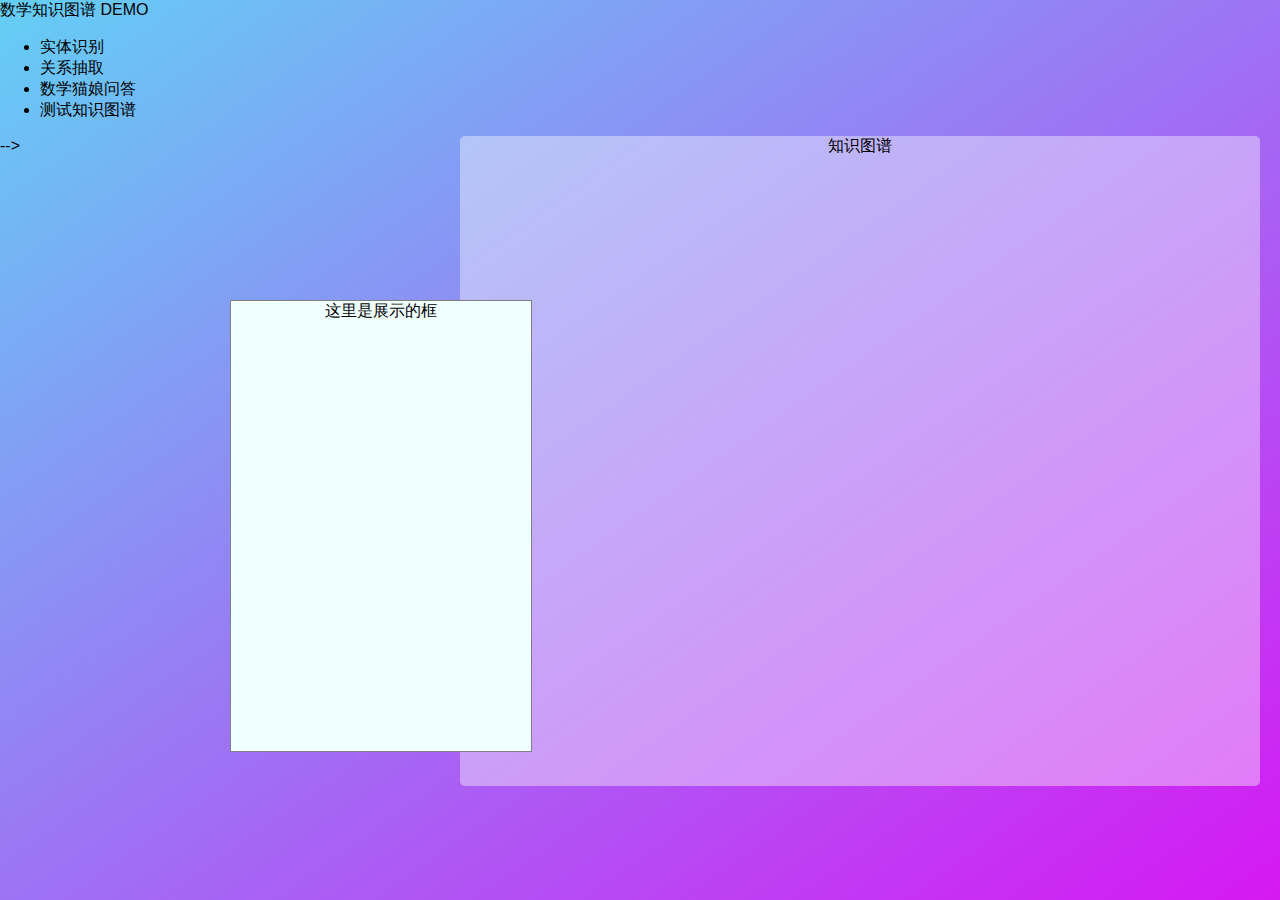
==== Web/templates/index.html @ 50f22058 "修正DEBUG=False时静态文件无法加载的问题" ====
<!DOCTYPE html>
<html>
<head>
    <meta charset="UTF-8">
    <meta maximum-scale=1.0, user-scalable=0>
    <title>数学知识图谱展示</title>
    <link rel="stylesheet" type="text/css" href="/static/css/option.css">
    <style>
        /* CSS样式 */
        html, body {
            height: 100%;
            margin: 0;
            padding: 0;
        }

        body {
            background-color: #E8E8E8;
            font-family: Arial, sans-serif;
            margin: 0;
            padding: 0;
            background-image: linear-gradient(to bottom right, rgba(0, 187, 255, 0.57), #d618f3);
            background-repeat: no-repeat;
            background-size: 100% 100%;
            overflow: hidden;
        }

        #graphContainer {
            border-radius: 5px;
            width: 800px;
            height: 650px;
            margin: 16px auto;
            border: 0px solid #ccc;
            background-color: rgba(255, 255, 255, 0.4);
            position: absolute;
            right: 20px;
            top: 120px;
            text-align: center;
        }

        /*调整输入框的样式*/
        #entityRecognition {
            margin: 10px auto;
            width: 800px;
            /*text-align: left;*/
            position: absolute;
            left: 20px;
            top: 50px;
        }

        /*调整输入框的样式*/
        #relationExtraction {
            margin: 10px auto;
            width: 800px;
            /*text-align: left;*/
            position: absolute;
            left: 20px;
            top: 100px;
        }

        /*调整输入框的样式*/
        #ask {
            margin: 10px auto;
            width: 800px;
            /*text-align: left;*/
            position: absolute;
            left: 20px;
            top: 150px;
        }

        /*学习路线规划按钮*/
        #studyRoute {
            margin: 10px auto;
            position: absolute;
            left: 170px;
            top: 200px;
        }

        input[type="text"] {
            width: 400px;
            padding: 8px;
            font-size: 16px;
        }
    </style>
</head>
<body>
<div class="container">
    <div class="info-bar">数学知识图谱<span class="demo"> DEMO</span></div>
    <ul class="button-bar">
        <li onclick=recognizeEntities()>实体识别</li>
        <li onclick=extractRelations()>关系抽取</li>
        <li onclick=recognizeEntities()>数学猫娘问答</li>
        <li id="askButton">测试知识图谱</li>
    </ul>
</div>
<!--    <div id="entityRecognition">-->
<!--        <input type="text" id="entityInput" placeholder="输入文本进行实体识别">-->
<!--        <button onclick=recognizeEntities()>实体识别</button>-->
<!--        &lt;!&ndash;    javascrtpt:window.location.href='./testd3.html'&ndash;&gt;-->
<!--    </div>-->

<!--    <div id="relationExtraction">-->
<!--        <input type="text" id="relationInput" placeholder="输入文本进行关系抽取">-->
<!--        <button onclick=recognizeEntities()>关系抽取</button>-->
<!--    </div>-->

<!--    <div id="ask">-->
<!--        <input type="text" id="askInput" placeholder="请输入您的问题">-->
<!--&lt;!&ndash;        <button id="askButton">提交</button>&ndash;&gt;-->
<!--    </div>-->
<!--    <div id="studyRoute">-->
<!--        <button onclick=recognizeEntities()>来规划您的学习路线吧</button>-->
<!--    </div>-->

<div id="graphContainer">
    知识图谱
    <!--知识图谱展示部分-->
    <svg width="800" height="600"></svg>
</div>
<!--    用于显示结点详细内容的框-->
<div style="width:300px;height:450px;border:1px solid gray;position:absolute;top:300px;left:230px;background-color: azure;text-align:center;">
    这里是展示的框
    <span id="xxx"></span>
</div>
-->

<!--<script-->
<script src="https://d3js.org/d3.v5.min.js"></script>
<script type="text/javascript">
    document.getElementById("askButton").addEventListener("click", function () {


        let marge = {top: 0, bottom: 0, left: 0, right: 0}
        let svg = d3.select('svg')
        let width = svg.attr('width')
        let height = svg.attr('height')
        // 先清除之前所绘制的图形，随后重新绘制
        svg.selectAll("*").remove();
        svg.call(
            d3.zoom().on('zoom', function () {
                g.attr('transform', d3.event.transform)
            })
        )
            .on('dblclick.zoom', null)
        let g = svg.append('g')
            .attr('transform', 'translate(' + marge.top + ',' + marge.left + ')')
            .attr('class', 'container')
        // 准备数据
        // 节点集
        let nodes = [
            {id: 12, name: '湖南邵阳'},
            {id: 2, name: '山东泰安'},
            {id: 3, name: '广东阳江不知道怎么回'},
            {id: 4, name: '山西太原'},
            {id: 5, name: '亮'},
            {id: 6, name: '丽'},
            {id: 7, name: '雪'},
            {id: 8, name: '小明'},
            {id: 9, name: '组长'}
        ]
        // 边集
        let tempEdges = [
            {id: 1, source: 12, target: 5, relation: '籍贯', value: 1.3},
            {id: 2, source: 5, target: 6, relation: '舍友', value: 1},
            {id: 3, source: 5, target: 7, relation: '舍友', value: 1},
            {id: 4, source: 5, target: 8, relation: '舍友', value: 1},
            {id: 5, source: 2, target: 7, relation: '籍贯', value: 2},
            {id: 6, source: 3, target: 6, relation: '籍贯', value: 0.9},
            {id: 7, source: 4, target: 8, relation: '籍贯', value: 1},
            {id: 8, source: 6, target: 7, relation: '同学', value: 1.6},
            {id: 9, source: 7, target: 8, relation: '朋友', value: 0.7},
            {id: 10, source: 7, target: 9, relation: '职责', value: 2},
            {id: 11, source: 9, target: 7, relation: '人物', value: 2},
            {id: 12, source: 9, target: 7, relation: '哈哈哈', value: 2}
        ]
        nodes.forEach(item => {

        })
        // 生成 nodes map
        let nodesMap = genNodesMap(nodes);
        console.log('3333', nodesMap)
        nodesData = d3.values(nodesMap)
        let linkMap = genLinkMap(tempEdges)
        // 构建 links（source 属性必须从 0 开始）
        edges = genLinks(tempEdges);
        console.log('123123', edges, nodesData)
        // 设置一个颜色比例尺
        let colorScale = d3.scaleOrdinal()
            .domain(d3.range(nodesData.length))
            .range(d3.schemeCategory10)
        // 新建一个力导向图
        let forceSimulation = d3.forceSimulation()
            .force('link', d3.forceLink())
            .force('charge', d3.forceManyBody())
            .force('center', d3.forceCenter())
        // 生成节点数据
        forceSimulation.nodes(nodesData)
        // 生成边数据
        forceSimulation.force('link')
            .links(edges)
            .distance(function (d) { // 每一边的长度
                return d.value * 200
            })
        // 设置图形中心位置
        forceSimulation.force('center')
            .x(width / 2)
            .y(height / 2)
        // 箭头
        var marker = g.append('g').attr('class', 'showLine').append('marker')
            .attr('id', 'resolved')
            // .attr("markerUnits","strokeWidth")// 设置为strokeWidth箭头会随着线的粗细发生变化
            .attr('markerUnits', 'userSpaceOnUse')
            .attr('viewBox', '0 -5 10 10')// 坐标系的区域
            .attr('refX', 44)// 箭头坐标
            .attr('refY', 0)
            .attr('markerWidth', 10)// 标识的大小
            .attr('markerHeight', 10)
            .attr('orient', 'auto')// 绘制方向，可设定为：auto（自动确认方向）和 角度值
            .attr('stroke-width', 2)// 箭头宽度
            .append('path')
            .attr('d', 'M0,-5L10,0L0,5')// 箭头的路径
            .attr('fill', '#000000')// 箭头颜色
        // 绘制边
        let links = g.append('g').selectAll('path')
            .data(edges)
            .enter()
            .append('path')
            .attr('d', link => genLinkPath(link)) // 遍历所有数据。d表示当前遍历到的数据，返回绘制的贝塞尔曲线
            .attr('id', (d, i) => {
                return 'edgepath' + d.id
            }) // 设置id，用于连线文字
            .style('stroke', '#000') // 线条颜色
            .style('stroke-width', 2) // 粗细
            .attr('class', 'lines')
            .attr('marker-end', 'url(#resolved)') // 根据箭头标记的id号标记箭头
        // 边上的文字
        let linksText = g.append('g')
            .selectAll('text')
            .data(edges)
            .enter()
            .append('text')
            .attr('class', 'linksText')
            .text(function (d) {
                return d.relations
            })
            .style('font-size', 14)
            .attr('fill-opacity', 0)
        // 创建分组
        let gs = g.append('g')
            .selectAll('.circleText')
            .data(nodesData)
            .enter()
            .append('g')
            .attr('class', 'singleNode')
            .attr('id', function (d) {
                return 'singleNode' + d.id
            })
            .style('cursor', 'pointer')
            .attr('transform', function (d) {
                let cirX = d.x
                let cirY = d.y
                return 'translate(' + cirX + ',' + cirY + ')'
            })
        // 鼠标交互
        gs.on('mouseover', function (d, i) {
            // 显示连接线上的文字
            toggleLineText(d, true)
            toggleLine(links, d, true)
            toggleNode(gs, d, true)
        })
            .on('mouseout', function (d, i) {
                // 隐去连接线上的文字
                toggleLineText(d, false)
                toggleLine(links, d, false)
                toggleNode(gs, d, false)
            })
            .on('click', function (d, i) {
                linksText.style('fill-opacity', function (edge) {
                    if (edge.source === d) {
                        return 1
                    }
                })
                toggleCircle(d3.select(this), d)
            }, true)
            .call(d3.drag()
                .on('start', started)
                .on('drag', dragged)
                .on('end', ended)
            )
        svg.on('click', function () {
            nodes.forEach(d => d.clickFlag = false)
            var event = d3.event
            var target = event.srcElement,   //  获取事件发生源
                data = d3.select(target).datum(); //  获取事件发生源的数据
            removeSingle()
            if (!data) {
                document.getElementById('xxx').innerText = ''
            }
        }, true)
        forceSimulation.on('tick', ticked)

        // showMyList()
        function toggleLineText(currNode, isHover) {
            if (isHover) {
                linksText.style('fill-opacity', function (edge) {
                    if (edge.source === currNode) {
                        return 1
                    }
                })
            } else {
                linksText.style('fill-opacity', function (edge) {
                    if (edge.source === currNode || edge.target === currNode) {
                        return 0
                    }
                })
            }
        }

        function toggleLine(linkLine, currNode, isHover) {
            if (isHover) {
                // 加重连线样式
                links
                    .style('opacity', 0.1)
                    .filter(link => isLinkLine(currNode, link))
                    .style('opacity', 1)
                    .classed('link-active', true)
            } else {
                links
                    .style('opacity', 1)
                    .classed('link-active', false)
            }
        }

        //展示自己的List
        function showMyList() {
            var e = {id: 10, name: "河北"};
            var h = {id: 11, name: "河南"};
            var f = {id: 13, source: 9, target: 10, relation: '222', value: 2};
            nodes.push(e);
            nodes.push(h);
            tempEdges.push(f);
            nodesMap = genNodesMap(nodes);
            nodesData = d3.values(nodesMap)
            linkMap = genLinkMap(tempEdges)
            edges = genLinks(tempEdges)
            updateData()
        }

        //用于更新当前数据
        function updateData() {
            links = links
                .data(edges, function (d) {
                })
                .join("path")
                .attr('id', (d, i) => {
                    return 'edgepath' + d.id
                }) // 设置id，用于连线文字
                .style('stroke', '#000') // 颜色
                .style('stroke-width', 2) // 粗细
                .attr('class', 'lines')
                .attr('marker-end', 'url(#resolved)') // 根据箭头标记的id号标记箭头
                .merge(links);
            linksText = linksText
                .data(edges)
                .join('text')
                .attr('class', 'linksText')
                .text(function (d) {
                    return d.relations
                })
                .style('font-size', 14)
                .attr('fill-opacity', 0)
            gs = gs
                .data(nodesData, function (d) {
                })
                .join("g")
                .attr('class', 'singleNode')
                .attr('id', function (d) {
                    return 'singleNode' + d.id
                })
                .style('cursor', 'pointer')
                .merge(gs)
                .call(d3.drag()
                    .on("start", started)
                    .on("drag", dragged)
                    .on("end", ended));
            gs.append('circle')
                .attr('fill', function (d) {
                    return 'orange'
                })
                .attr('r', 35)
                .attr('stroke', 'grey')
                .attr('stroke-width', 3)
            //鼠标移到结点时的操作
            gs.on('mouseover', function (d, i) {
                // 显示连接线上的文字
                toggleLineText(d, true)
                toggleLine(links, d, true)
                toggleNode(gs, d, true)
            })//鼠标移开结点时的操作
                .on('mouseout', function (d, i) {
                    // 隐去连接线上的文字
                    toggleLineText(d, false)
                    toggleLine(links, d, false)
                    toggleNode(gs, d, false)
                })//鼠标点击结点时操作
                .on('click', function (d, i) {
                    linksText.style('fill-opacity', function (edge) {
                        if (edge.source === d) {
                            return 1
                        }
                    })
                    toggleCircle(d3.select(this), d)
                }, true)
            gs.append('text')
                .attr('y', -20)
                .attr('dy', 10)
                .attr('text-anchor', 'middle')
                .style('font-size', 12)
                .attr('x', function ({name}) {
                    return textBreaking(d3.select(this), name)
                })
            gs.append('title')
                .text((node) => {
                    return node.name
                })
            forceSimulation.nodes(nodesData);
            forceSimulation.force("link").links(edges);
            forceSimulation.alpha(0.8).restart();
        }

        function getLineTextAngle(d, bbox) {
            if (d.target.x < d.source.x) {
                const {
                    x,
                    y,
                    width,
                    height
                } = bbox;
                const rx = x + width / 2;
                const ry = y + height / 2;
                return 'rotate(180 ' + rx + ' ' + ry + ')';
            } else {
                return 'rotate(0)';
            }
        }

        function toggleNode(nodeCircle, currNode, isHover) {
            if (isHover) {
                // 提升节点层级
                // nodeCircle.sort((a, b) => a.id === currNode.id ? 1 : -1);
                // this.parentNode.appendChild(this);
                nodeCircle
                    .style('opacity', .1)
                    .filter(node => isLinkNode(currNode, node))
                    .style('opacity', 1);

            } else {
                nodeCircle.style('opacity', 1);
            }

        }

        function removeSingle() {
            d3.select('.singleCircle').remove()
        }

        function toggleCircle(current, d) {
            var currentD = d
            if (d.clickFlag) {
                removeSingle()
                document.getElementById('xxx').innerText = ''
            }
            d.clickFlag = true
            document.getElementById('xxx').innerText = d.name
            var data = [{
                population: 30,
                value: 'X',
                type: 'delete'
            }, {
                population: 30,
                value: '收起',
                type: 'showOn'
            }, {
                population: 30,
                value: '展开',
                type: 'showOff'
            }]
            var sum = d3.sum(data.map(function (d) {
                return d.population
            }))
            for (i in data) {
                data[i].Percentage = (data[i].population / sum * 100).toFixed(0) + "%";
            }
            var width = 300,
                height = 300,
                margin = {"left": 30, "top": 30, "right": 30, "bottom": 30},
                svg_width = width + margin.left + margin.right,
                svg_height = height + margin.top + margin.bottom,
                font_size = 15;
            var g = current
                .append("g")
                .attr('class', 'singleCircle')
                .attr("width", width)
                .attr("height", height)
            var Pie = g.append("g")

            var arc_generator = d3.arc()
                .innerRadius(width / 6.5)
                .outerRadius(width / 4)
            var angle_data = d3.pie()
                .value(function (d) {
                    return d.population;
                })
            var pieData = angle_data(data)
            var pieAngle = pieData.map(function (p) {
                return (p.startAngle + p.endAngle) / 2 / Math.PI * 180;
            });

            // var color=d3.schemeCategory10;

            //生成内部圆环
            Pie.selectAll("path")
                .data(angle_data(data))
                .enter()
                .append("path")
                .attr("d", arc_generator)
                .style("fill", function (d, i) {
                    return 'gray';//结点环颜色
                })
                .style('stroke', 'black')
                .attr("class", "path")
                .attr('type', function (d) {
                    return d.data.type
                })
                .on('click', function (d) {
                    if (d.data.type === 'delete') {
                        deleteNode(currentD)
                    } else if (d.data.type === 'showOn') {
                        deleteNextNodes(currentD)
                    } else {
                        // showMyList()
                    }
                    d3.event.stopPropagation()
                })
            var arc_label = d3.arc()
                .innerRadius(width / 4)
                .outerRadius(width / 2)

            Pie.selectAll(".arc_label")
                .data(angle_data(data))
                .enter()
                .append("path")
                .attr("d", arc_label)
                .attr("class", "arc_label")
                .style("fill", "none")
            const labelFontSize = 12;
            const labelValRadius = (170 * 0.35 - labelFontSize * 0.35); // 计算正确半径 文字位置
            const labelValRadius1 = (170 * 0.35 + labelFontSize * 0.35);


            const labelsVals = current.select('.singleCircle').append('g')
                .classed('labelsvals', true);

            // 定义两条路径以使标签的方向正确
            labelsVals.append('def')
                .append('path')
                .attr('id', 'label-path-1')
                .attr('d', `m0 ${-labelValRadius} a${labelValRadius} ${labelValRadius} 0 1,1 -0.01 0`);
            labelsVals.append('def')
                .append('path')
                .attr('id', 'label-path-2')
                .attr('d', `m0 ${-labelValRadius1} a${labelValRadius1} ${labelValRadius1} 0 1,0 0.01 0`);

            labelsVals.selectAll('text')
                .data(data)
                .enter()
                .append('text')
                .style('font-size', labelFontSize)
                .style('fill', 'black')
                .style('font-weight', "bold")
                .style('text-anchor', 'middle')
                .append('textPath')
                .attr('href', function (d, i) {
                    const p = pieData[i];
                    const angle = pieAngle[i];
                    if (angle > 90 && angle <= 270) { // 根据角度选择路径
                        return '#label-path-2';
                    } else {
                        return '#label-path-1';
                    }
                })
                .attr('startOffset', function (d, i) {
                    const p = pieData[i];
                    const angle = pieAngle[i];
                    let percent = (p.startAngle + p.endAngle) / 2 / 2 / Math.PI * 100;
                    if (angle > 90 && angle <= 270) { // 分别计算每条路径的正确百分比
                        return 100 - percent + "%";
                    }
                    return percent + "%";
                })
                .text(function (d) {
                    return d.value;
                })
                .on('click', function (d) {
                    if (d.type === 'delete') {
                        deleteNode(currentD)
                    } else if (d.type === 'showOn') {
                        deleteNextNodes(currentD)
                    } else {
                        // showMyList()
                    }
                    d3.event.stopPropagation()
                }, true)
        }

        //删除当前节点下一级没有其他关系的节点
        function deleteNextNodes(curr) {
            document.getElementById('xxx').innerText = '';
            // var removeIndex = nodesData.findIndex(node=>node.id == curr.id)
            // nodesData.splice(removeIndex,1)
            // nodes.splice(removeIndex,1)
            d3.select(this).remove();
            let relationNode = [],
                relationList = [],
                hasRelationList = []
            var clickNode = curr.id;//点击节点的名字
            d3.selectAll(".lines").each(function (e) {
                if (e.source.id == curr.id || e.target.id == curr.id) {
                    hasRelationList.push(e)
                } else {
                    relationList.push(e)//出去跟删除节点有关系的其他关系
                }
                //需要删除的节点相关的节点
                if (e.source.id == curr.id) {
                    relationNode.push(e.target)
                }
                //需要删除的节点相关的节点
                if (e.target.id == curr.id) {
                    relationNode.push(e.source)
                }
            })
            var tempNodeList = JSON.parse(JSON.stringify(relationNode))
            tempNodeList = uniqObjInArray(tempNodeList)
            //区分下级节点是否是孤节点
            tempNodeList.forEach(function (item, index) {
                var hasLine = relationList.findIndex(jtem => jtem.target.id == item.id || jtem.source.id == item.id)
                if (hasLine >= 0) {
                    item.notSingle = true
                }
            })
            tempNodeList.forEach(function (item, index) {
                if (!item.notSingle) {
                    d3.select('#singleNode' + item.id).remove()
                }
            })
            var otherTempNode = [];
            tempNodeList = tempNodeList.map(item => {
                if (!item.notSingle) {
                    otherTempNode.push(item)
                }
            })
            hasRelationList.forEach(item => {
                otherTempNode.forEach(jtem => {
                    if (jtem.id == item.source.id || jtem.id == item.target.id) {
                        d3.select('#edgepath' + item.id).remove()
                    }
                })
            })
            d3.selectAll(".singleNode").each(function (d, i) {
                var temp = d.id;
                //删除当前需要隐藏的节点
                if (temp == clickNode) {
                    removeSingle()
                }
            });
            d3.selectAll(".linksText").each(function (e) {
                if (e.source === curr || e.target === curr) {
                    d3.select(this).remove();
                }
            })
            gs.style('opacity', 1);
            links.style('opacity', 1)
                .classed('link-active', false);
        }

        //删除当前及下一级没有其他关系的节点
        function deleteNode(curr) {
            document.getElementById('xxx').innerText = '';
            var removeIndex = nodesData.findIndex(node => node.id == curr.id)
            nodesData.splice(removeIndex, 1)
            nodes.splice(removeIndex, 1)
            d3.select(this).remove();
            let relationNode = [],
                relationList = []
            var clickNode = curr.id;//点击节点的名字
            d3.selectAll(".lines").each(function (e) {
                if (e.source.id == curr.id || e.target.id == curr.id) {
                    d3.select(this).remove();
                } else {
                    relationList.push(e)//出去跟删除节点有关系的其他关系
                }
                //需要删除的节点相关的节点
                if (e.source.id == curr.id) {
                    relationNode.push(e.target)
                }
                //需要删除的节点相关的节点
                if (e.target.id == curr.id) {
                    relationNode.push(e.source)
                }
            })
            var tempNodeList = JSON.parse(JSON.stringify(relationNode))
            tempNodeList = uniqObjInArray(tempNodeList)
            //区分下级节点是否是孤节点
            tempNodeList.forEach(function (item, index) {
                var hasLine = relationList.findIndex(jtem => jtem.target.id == item.id || jtem.source.id == item.id)
                if (hasLine >= 0) {
                    item.notSingle = true
                }
            })
            tempNodeList.forEach(function (item, index) {
                if (!item.notSingle) {
                    d3.select('#singleNode' + item.id).remove()
                }
            })
            d3.selectAll(".singleNode").each(function (d, i) {
                var temp = d.id;
                //删除当前需要隐藏的节点
                if (temp == clickNode) {
                    removeSingle()
                    d3.select(this).remove();
                }
            });
            d3.selectAll(".linksText").each(function (e) {
                if (e.source === curr || e.target === curr) {
                    d3.select(this).remove();
                }
            })
            gs.style('opacity', 1);
            links.style('opacity', 1)
                .classed('link-active', false);
        }

        // 关联节点去重重组
        function uniqObjInArray(objarray) {
            let len = objarray.length;
            let tempJson = {};
            let res = [];
            for (let i = 0; i < len; i++) {
                //取出每一个对象
                tempJson[JSON.stringify(objarray[i])] = true;
            }
            let keyItems = Object.keys(tempJson);
            for (let j = 0; j < keyItems.length; j++) {
                res.push(JSON.parse(keyItems[j]));
            }
            return res;
        }

        function isLinkLine(node, link) {
            return link.source.id === node.id
        }

        function isLinkNode(currNode, node) {
            if (currNode.id === node.id) {
                return true;
            }
            return linkMap[currNode.id + '-' + node.id] || linkMap[node.id + '-' + currNode.id];
        }

        function largerNode(nodes, currNode, isHover) {
            if (isHover) {
                gs
                    .style('stroke-width', 1)
                    .filter(node => isNode(currNode, node))
                    .style('stroke-width', 10)
            } else {
                gs
                    .style('stroke-width', 1)
            }
        }

        function isNode(node, cNode) {
            return true
        }

        // 绘制节点
        gs.append('circle')
            .attr('r', 35)
            .attr('id', function (d) {
                return 'circle' + d.id
            })
            .attr('fill', function (d, i) {
                return 'orange'
            })
            .attr('stroke', 'grey')
            .attr('stroke-width', 3)
        // 文字
        var nodeText = gs.append('text')
            // .attr('x', -10)
            .attr('y', -20)
            .attr('dy', 10)
            .attr('text-anchor', 'middle')
            .style('font-size', 12)
            .attr('x', function ({name}) {
                return textBreaking(d3.select(this), name)
            })
        gs.append('title')
            .text((node) => {
                return node.name
            })

        function genLinkMap(relations) {
            const hash = {};
            relations.map(function ({
                                        source,
                                        target,
                                        relation
                                    }) {
                const key = source + '-' + target;
                if (hash[key]) {
                    hash[key] += 1;
                    hash[key + '-relation'] += '、' + relation;
                } else {
                    hash[key] = 1;
                    hash[key + '-relation'] = relation;
                }
            });
            return hash;
        }

        function genLinks(relations) {
            const indexHash = {};
            return relations.map(function ({
                                               id,
                                               source,
                                               target,
                                               relation,
                                               value
                                           }, i) {
                const linkKey = source + '-' + target;
                const count = linkMap[linkKey];
                if (indexHash[linkKey]) {
                    indexHash[linkKey] -= 1;
                } else {
                    indexHash[linkKey] = count - 1;
                }
                return {
                    id,
                    source: nodesMap[source],
                    target: nodesMap[target],
                    relation,
                    value,
                    relations: linkMap[linkKey + '-relation'],
                    count: linkMap[linkKey],
                    index: indexHash[linkKey]
                }
            })
        }

        // 生成关系连线路径
        function genLinkPath(link) {
            const count = link.count;
            const index = link.index;
            let sx = link.source.x;
            let tx = link.target.x;
            let sy = link.source.y;
            let ty = link.target.y;
            return 'M' + sx + ',' + sy + ' L' + tx + ',' + ty;
        }

        function genNodesMap(nodes) {
            const hash = {};
            nodes.map(function ({
                                    id,
                                    name
                                }) {
                hash[id] = {
                    id,
                    name
                };
            });
            return hash;
        }

        // 处理节点文字换行
        function textBreaking(d3text, text) {
            const len = text.length
            if (len <= 3) {
                d3text.append('tspan')
                    .attr('x', 0)
                    .attr('y', -3)
                    .text(text)
            } else {
                const topText = text.substring(0, 3)
                const midText = text.substring(3, 7)
                let botText = text.substring(7, len)
                let topY = -22
                let midY = 8
                let botY = 34
                if (len <= 9) {
                    topY += 10
                    midY += 10
                } else {
                    botText = text.substring(7, 9) + '...'
                }
                d3text.text('')
                d3text.append('tspan')
                    .attr('x', 0)
                    .attr('y', topY)
                    .text(function () {
                        return topText
                    })
                d3text.append('tspan')
                    .attr('x', 0)
                    .attr('y', midY)
                    .text(function () {
                        return midText
                    })
                d3text.append('tspan')
                    .attr('x', 0)
                    .attr('y', botY - 7)
                    .text(function () {
                        return botText
                    })
            }
        }

        // ticked
        function ticked() {
            // 连线路径
            links
                .attr('d', link => genLinkPath(link))
            // 连线文字位置
            linksText
                .attr('x', function (d) {
                    return (d.source.x + d.target.x) / 2
                })
                .attr('y', function (d) {
                    return (d.source.y + d.target.y) / 2
                })
            // 节点位置
            gs
                .attr('transform', function (d) {
                    return 'translate(' + d.x + ',' + d.y + ')'
                })
        }

        // drag
        function started(d) {
            if (!d3.event.active) {
                forceSimulation.alphaTarget(0.8).restart() // 设置衰减系数，对节点位置移动过程的模拟，数值越高移动越快，数值范围[0, 1]
            }
            d.fx = d.x
            d.fy = d.y
        }

        function dragged(d) {
            d.fx = d3.event.x
            d.fy = d3.event.y
        }

        function ended(d) {
            if (!d3.event.active) {
                forceSimulation.alphaTarget(0)
            }
            d.fx = null
            d.fy = null
        }
    });
</script>


<script src="/static/js/relationExtraction.js"></script>
<script src="/static/js/entityRecognition.js"></script>
<script src="/static/js/graph.js"></script>

</body>


</html>
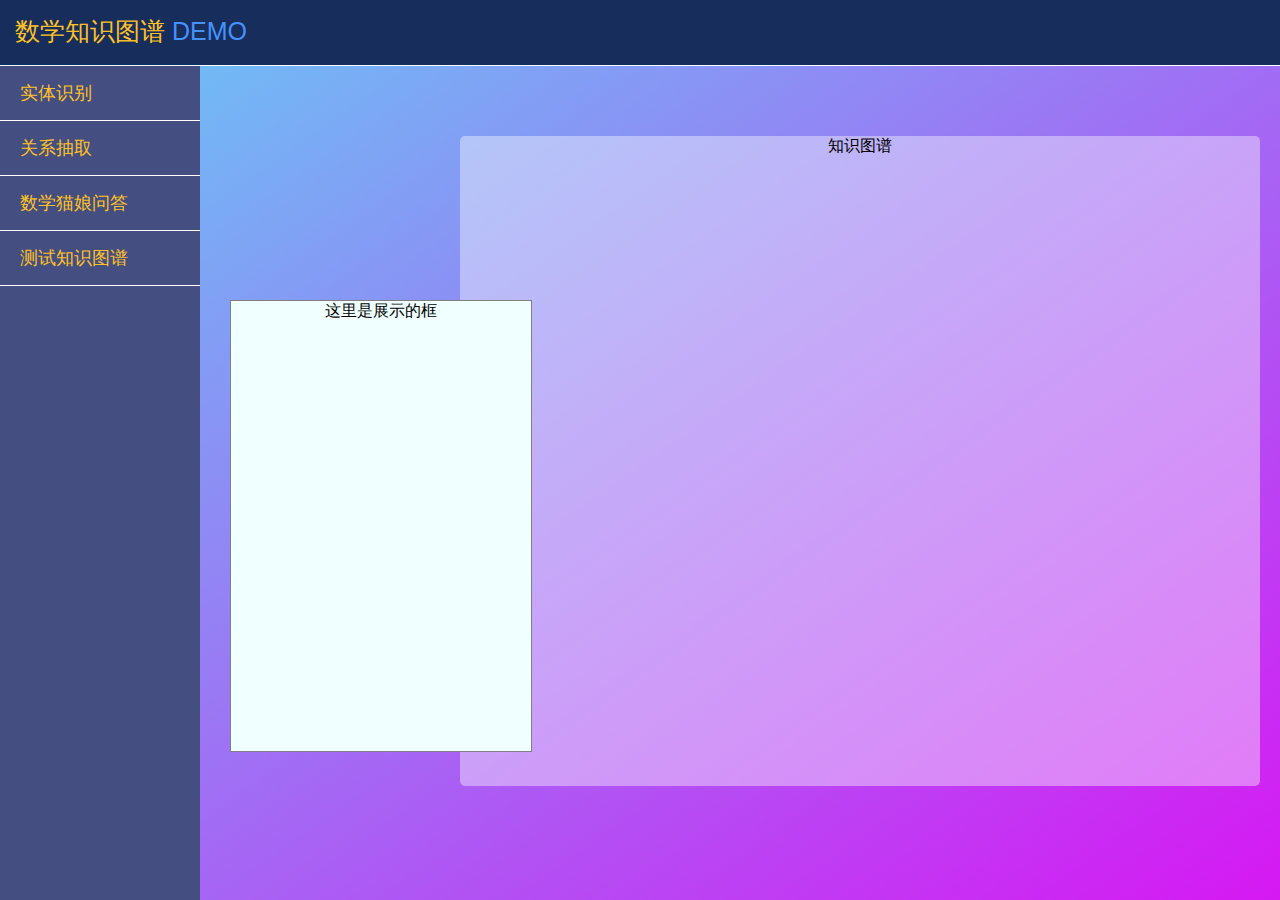
==== commit 637f4011: "Form app structure" ====
--- a/Web/templates/index.html
+++ b/Web/templates/index.html
@@ -4,15 +4,14 @@
     <meta charset="UTF-8">
     <meta maximum-scale=1.0, user-scalable=0>
     <title>数学知识图谱展示</title>
-    <link rel="stylesheet" type="text/css" href="/static/css/option.css">
     <style>
         /* CSS样式 */
+        @import "../static/css/option.css";/* 用于功能选择菜单的样式构建 */
         html, body {
             height: 100%;
             margin: 0;
             padding: 0;
         }
-
         body {
             background-color: #E8E8E8;
             font-family: Arial, sans-serif;
@@ -23,58 +22,42 @@
             background-size: 100% 100%;
             overflow: hidden;
         }
-
         #graphContainer {
             border-radius: 5px;
             width: 800px;
             height: 650px;
             margin: 16px auto;
             border: 0px solid #ccc;
-            background-color: rgba(255, 255, 255, 0.4);
-            position: absolute;
-            right: 20px;
-            top: 120px;
-            text-align: center;
-        }
-
+            background-color: rgba(255,255,255,0.4);
+            position: absolute;right: 20px;top: 120px;
+            text-align:center;
+        }
         /*调整输入框的样式*/
-        #entityRecognition {
+        #entityRecognition{
             margin: 10px auto;
             width: 800px;
             /*text-align: left;*/
-            position: absolute;
-            left: 20px;
-            top: 50px;
-        }
-
+            position: absolute;left:20px;top: 50px;
+        }
         /*调整输入框的样式*/
-        #relationExtraction {
+        #relationExtraction{
             margin: 10px auto;
             width: 800px;
             /*text-align: left;*/
-            position: absolute;
-            left: 20px;
-            top: 100px;
-        }
-
+            position: absolute;left:20px;top: 100px;
+        }
         /*调整输入框的样式*/
-        #ask {
+        #ask{
             margin: 10px auto;
             width: 800px;
             /*text-align: left;*/
-            position: absolute;
-            left: 20px;
-            top: 150px;
-        }
-
+            position: absolute;left:20px;top: 150px;
+        }
         /*学习路线规划按钮*/
-        #studyRoute {
+        #studyRoute{
             margin: 10px auto;
-            position: absolute;
-            left: 170px;
-            top: 200px;
-        }
-
+            position: absolute;left:170px;top: 200px;
+        }
         input[type="text"] {
             width: 400px;
             padding: 8px;
@@ -83,15 +66,15 @@
     </style>
 </head>
 <body>
-<div class="container">
-    <div class="info-bar">数学知识图谱<span class="demo"> DEMO</span></div>
-    <ul class="button-bar">
-        <li onclick=recognizeEntities()>实体识别</li>
-        <li onclick=extractRelations()>关系抽取</li>
-        <li onclick=recognizeEntities()>数学猫娘问答</li>
-        <li id="askButton">测试知识图谱</li>
-    </ul>
-</div>
+    <div class="container">
+        <div class="info-bar">数学知识图谱<span class="demo"> DEMO</span></div>
+        <ul class="button-bar">
+            <li onclick=recognizeEntities()>实体识别</li>
+            <li onclick=extractRelations()>关系抽取</li>
+            <li onclick=recognizeEntities()>数学猫娘问答</li>
+            <li id="askButton">测试知识图谱</li>
+        </ul>
+    </div>
 <!--    <div id="entityRecognition">-->
 <!--        <input type="text" id="entityInput" placeholder="输入文本进行实体识别">-->
 <!--        <button onclick=recognizeEntities()>实体识别</button>-->
@@ -111,25 +94,24 @@
 <!--        <button onclick=recognizeEntities()>来规划您的学习路线吧</button>-->
 <!--    </div>-->
 
-<div id="graphContainer">
-    知识图谱
-    <!--知识图谱展示部分-->
-    <svg width="800" height="600"></svg>
-</div>
+    <div id="graphContainer">
+        知识图谱
+        <!--知识图谱展示部分-->
+        <svg width="800" height="600"></svg>
+    </div>
 <!--    用于显示结点详细内容的框-->
-<div style="width:300px;height:450px;border:1px solid gray;position:absolute;top:300px;left:230px;background-color: azure;text-align:center;">
-    这里是展示的框
-    <span id="xxx"></span>
-</div>
--->
+    <div style="width:300px;height:450px;border:1px solid gray;position:absolute;top:300px;left:230px;background-color: azure;text-align:center;">
+        这里是展示的框
+        <span id="xxx"></span>
+    </div>
 
 <!--<script-->
 <script src="https://d3js.org/d3.v5.min.js"></script>
 <script type="text/javascript">
-    document.getElementById("askButton").addEventListener("click", function () {
-
-
-        let marge = {top: 0, bottom: 0, left: 0, right: 0}
+    document.getElementById("askButton").addEventListener("click", function() {
+
+
+        let marge = { top: 0, bottom: 0, left: 0, right: 0 }
         let svg = d3.select('svg')
         let width = svg.attr('width')
         let height = svg.attr('height')
@@ -147,30 +129,30 @@
         // 准备数据
         // 节点集
         let nodes = [
-            {id: 12, name: '湖南邵阳'},
-            {id: 2, name: '山东泰安'},
-            {id: 3, name: '广东阳江不知道怎么回'},
-            {id: 4, name: '山西太原'},
-            {id: 5, name: '亮'},
-            {id: 6, name: '丽'},
-            {id: 7, name: '雪'},
-            {id: 8, name: '小明'},
-            {id: 9, name: '组长'}
+            { id: 12, name: '湖南邵阳' },
+            { id: 2, name: '山东泰安' },
+            { id: 3, name: '广东阳江不知道怎么回' },
+            { id: 4, name: '山西太原' },
+            { id: 5, name: '亮' },
+            { id: 6, name: '丽' },
+            { id: 7, name: '雪' },
+            { id: 8, name: '小明' },
+            { id: 9, name: '组长' }
         ]
         // 边集
         let tempEdges = [
-            {id: 1, source: 12, target: 5, relation: '籍贯', value: 1.3},
-            {id: 2, source: 5, target: 6, relation: '舍友', value: 1},
-            {id: 3, source: 5, target: 7, relation: '舍友', value: 1},
-            {id: 4, source: 5, target: 8, relation: '舍友', value: 1},
-            {id: 5, source: 2, target: 7, relation: '籍贯', value: 2},
-            {id: 6, source: 3, target: 6, relation: '籍贯', value: 0.9},
-            {id: 7, source: 4, target: 8, relation: '籍贯', value: 1},
-            {id: 8, source: 6, target: 7, relation: '同学', value: 1.6},
-            {id: 9, source: 7, target: 8, relation: '朋友', value: 0.7},
-            {id: 10, source: 7, target: 9, relation: '职责', value: 2},
-            {id: 11, source: 9, target: 7, relation: '人物', value: 2},
-            {id: 12, source: 9, target: 7, relation: '哈哈哈', value: 2}
+            { id: 1, source: 12, target: 5, relation: '籍贯', value: 1.3 },
+            { id: 2, source: 5, target: 6, relation: '舍友', value: 1 },
+            { id: 3, source: 5, target: 7, relation: '舍友', value: 1 },
+            { id: 4, source: 5, target: 8, relation: '舍友', value: 1 },
+            { id: 5, source: 2, target: 7, relation: '籍贯', value: 2 },
+            { id: 6, source: 3, target: 6, relation: '籍贯', value: 0.9 },
+            { id: 7, source: 4, target: 8, relation: '籍贯', value: 1 },
+            { id: 8, source: 6, target: 7, relation: '同学', value: 1.6 },
+            { id: 9, source: 7, target: 8, relation: '朋友', value: 0.7 },
+            { id: 10, source: 7, target: 9, relation: '职责', value: 2 },
+            { id: 11, source: 9, target: 7, relation: '人物', value: 2 },
+            { id: 12, source: 9, target: 7, relation: '哈哈哈', value: 2 }
         ]
         nodes.forEach(item => {
 
@@ -225,9 +207,7 @@
             .enter()
             .append('path')
             .attr('d', link => genLinkPath(link)) // 遍历所有数据。d表示当前遍历到的数据，返回绘制的贝塞尔曲线
-            .attr('id', (d, i) => {
-                return 'edgepath' + d.id
-            }) // 设置id，用于连线文字
+            .attr('id', (d, i) => { return 'edgepath' + d.id }) // 设置id，用于连线文字
             .style('stroke', '#000') // 线条颜色
             .style('stroke-width', 2) // 粗细
             .attr('class', 'lines')
@@ -297,7 +277,6 @@
             }
         }, true)
         forceSimulation.on('tick', ticked)
-
         // showMyList()
         function toggleLineText(currNode, isHover) {
             if (isHover) {
@@ -314,7 +293,6 @@
                 })
             }
         }
-
         function toggleLine(linkLine, currNode, isHover) {
             if (isHover) {
                 // 加重连线样式
@@ -329,12 +307,11 @@
                     .classed('link-active', false)
             }
         }
-
         //展示自己的List
         function showMyList() {
-            var e = {id: 10, name: "河北"};
-            var h = {id: 11, name: "河南"};
-            var f = {id: 13, source: 9, target: 10, relation: '222', value: 2};
+            var e = { id: 10, name: "河北" };
+            var h = { id: 11, name: "河南" };
+            var f = { id: 13, source: 9, target: 10, relation: '222', value: 2 };
             nodes.push(e);
             nodes.push(h);
             tempEdges.push(f);
@@ -344,16 +321,13 @@
             edges = genLinks(tempEdges)
             updateData()
         }
-
         //用于更新当前数据
         function updateData() {
             links = links
                 .data(edges, function (d) {
                 })
                 .join("path")
-                .attr('id', (d, i) => {
-                    return 'edgepath' + d.id
-                }) // 设置id，用于连线文字
+                .attr('id', (d, i) => { return 'edgepath' + d.id }) // 设置id，用于连线文字
                 .style('stroke', '#000') // 颜色
                 .style('stroke-width', 2) // 粗细
                 .attr('class', 'lines')
@@ -415,7 +389,7 @@
                 .attr('dy', 10)
                 .attr('text-anchor', 'middle')
                 .style('font-size', 12)
-                .attr('x', function ({name}) {
+                .attr('x', function ({ name }) {
                     return textBreaking(d3.select(this), name)
                 })
             gs.append('title')
@@ -426,7 +400,6 @@
             forceSimulation.force("link").links(edges);
             forceSimulation.alpha(0.8).restart();
         }
-
         function getLineTextAngle(d, bbox) {
             if (d.target.x < d.source.x) {
                 const {
@@ -442,7 +415,6 @@
                 return 'rotate(0)';
             }
         }
-
         function toggleNode(nodeCircle, currNode, isHover) {
             if (isHover) {
                 // 提升节点层级
@@ -458,11 +430,9 @@
             }
 
         }
-
         function removeSingle() {
             d3.select('.singleCircle').remove()
         }
-
         function toggleCircle(current, d) {
             var currentD = d
             if (d.clickFlag) {
@@ -492,7 +462,7 @@
             }
             var width = 300,
                 height = 300,
-                margin = {"left": 30, "top": 30, "right": 30, "bottom": 30},
+                margin = { "left": 30, "top": 30, "right": 30, "bottom": 30 },
                 svg_width = width + margin.left + margin.right,
                 svg_height = height + margin.top + margin.bottom,
                 font_size = 15;
@@ -611,7 +581,6 @@
                     d3.event.stopPropagation()
                 }, true)
         }
-
         //删除当前节点下一级没有其他关系的节点
         function deleteNextNodes(curr) {
             document.getElementById('xxx').innerText = '';
@@ -681,7 +650,6 @@
             links.style('opacity', 1)
                 .classed('link-active', false);
         }
-
         //删除当前及下一级没有其他关系的节点
         function deleteNode(curr) {
             document.getElementById('xxx').innerText = '';
@@ -738,11 +706,12 @@
             links.style('opacity', 1)
                 .classed('link-active', false);
         }
-
         // 关联节点去重重组
         function uniqObjInArray(objarray) {
             let len = objarray.length;
-            let tempJson = {};
+            let tempJson = {
+
+            };
             let res = [];
             for (let i = 0; i < len; i++) {
                 //取出每一个对象
@@ -754,18 +723,15 @@
             }
             return res;
         }
-
         function isLinkLine(node, link) {
             return link.source.id === node.id
         }
-
         function isLinkNode(currNode, node) {
             if (currNode.id === node.id) {
                 return true;
             }
             return linkMap[currNode.id + '-' + node.id] || linkMap[node.id + '-' + currNode.id];
         }
-
         function largerNode(nodes, currNode, isHover) {
             if (isHover) {
                 gs
@@ -777,11 +743,9 @@
                     .style('stroke-width', 1)
             }
         }
-
         function isNode(node, cNode) {
             return true
         }
-
         // 绘制节点
         gs.append('circle')
             .attr('r', 35)
@@ -800,14 +764,13 @@
             .attr('dy', 10)
             .attr('text-anchor', 'middle')
             .style('font-size', 12)
-            .attr('x', function ({name}) {
+            .attr('x', function ({ name }) {
                 return textBreaking(d3.select(this), name)
             })
         gs.append('title')
             .text((node) => {
                 return node.name
             })
-
         function genLinkMap(relations) {
             const hash = {};
             relations.map(function ({
@@ -826,7 +789,6 @@
             });
             return hash;
         }
-
         function genLinks(relations) {
             const indexHash = {};
             return relations.map(function ({
@@ -855,7 +817,6 @@
                 }
             })
         }
-
         // 生成关系连线路径
         function genLinkPath(link) {
             const count = link.count;
@@ -866,7 +827,6 @@
             let ty = link.target.y;
             return 'M' + sx + ',' + sy + ' L' + tx + ',' + ty;
         }
-
         function genNodesMap(nodes) {
             const hash = {};
             nodes.map(function ({
@@ -880,7 +840,6 @@
             });
             return hash;
         }
-
         // 处理节点文字换行
         function textBreaking(d3text, text) {
             const len = text.length
@@ -923,7 +882,6 @@
                     })
             }
         }
-
         // ticked
         function ticked() {
             // 连线路径
@@ -931,19 +889,12 @@
                 .attr('d', link => genLinkPath(link))
             // 连线文字位置
             linksText
-                .attr('x', function (d) {
-                    return (d.source.x + d.target.x) / 2
-                })
-                .attr('y', function (d) {
-                    return (d.source.y + d.target.y) / 2
-                })
+                .attr('x', function (d) { return (d.source.x + d.target.x) / 2 })
+                .attr('y', function (d) { return (d.source.y + d.target.y) / 2 })
             // 节点位置
             gs
-                .attr('transform', function (d) {
-                    return 'translate(' + d.x + ',' + d.y + ')'
-                })
-        }
-
+                .attr('transform', function (d) { return 'translate(' + d.x + ',' + d.y + ')' })
+        }
         // drag
         function started(d) {
             if (!d3.event.active) {
@@ -952,12 +903,10 @@
             d.fx = d.x
             d.fy = d.y
         }
-
         function dragged(d) {
             d.fx = d3.event.x
             d.fy = d3.event.y
         }
-
         function ended(d) {
             if (!d3.event.active) {
                 forceSimulation.alphaTarget(0)
@@ -969,9 +918,9 @@
 </script>
 
 
-<script src="/static/js/relationExtraction.js"></script>
-<script src="/static/js/entityRecognition.js"></script>
-<script src="/static/js/graph.js"></script>
+<script src="../relationExtraction.js"></script>
+<script src="../entityRecognition.js"></script>
+<script src="../graph.js"></script>
 
 </body>
 
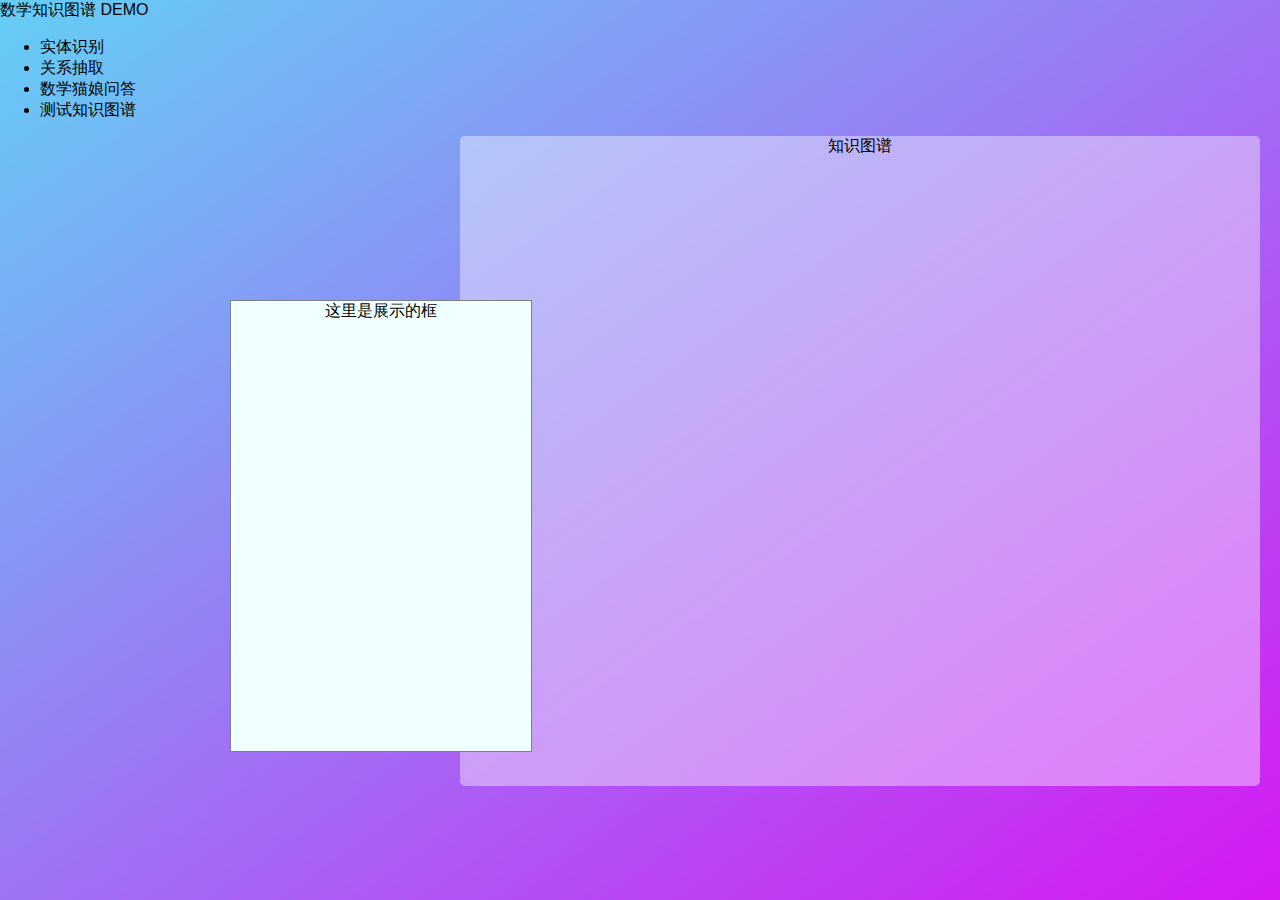
==== commit 625b638d: "新建qmj分支" ====
--- a/Web/templates/index.html
+++ b/Web/templates/index.html
@@ -6,7 +6,7 @@
     <title>数学知识图谱展示</title>
     <style>
         /* CSS样式 */
-        @import "../static/css/option.css";/* 用于功能选择菜单的样式构建 */
+        @import "/static/css/option.css";/* 用于功能选择菜单的样式构建 */
         html, body {
             height: 100%;
             margin: 0;
@@ -107,822 +107,10 @@
 
 <!--<script-->
 <script src="https://d3js.org/d3.v5.min.js"></script>
-<script type="text/javascript">
-    document.getElementById("askButton").addEventListener("click", function() {
-
-
-        let marge = { top: 0, bottom: 0, left: 0, right: 0 }
-        let svg = d3.select('svg')
-        let width = svg.attr('width')
-        let height = svg.attr('height')
-        // 先清除之前所绘制的图形，随后重新绘制
-        svg.selectAll("*").remove();
-        svg.call(
-            d3.zoom().on('zoom', function () {
-                g.attr('transform', d3.event.transform)
-            })
-        )
-            .on('dblclick.zoom', null)
-        let g = svg.append('g')
-            .attr('transform', 'translate(' + marge.top + ',' + marge.left + ')')
-            .attr('class', 'container')
-        // 准备数据
-        // 节点集
-        let nodes = [
-            { id: 12, name: '湖南邵阳' },
-            { id: 2, name: '山东泰安' },
-            { id: 3, name: '广东阳江不知道怎么回' },
-            { id: 4, name: '山西太原' },
-            { id: 5, name: '亮' },
-            { id: 6, name: '丽' },
-            { id: 7, name: '雪' },
-            { id: 8, name: '小明' },
-            { id: 9, name: '组长' }
-        ]
-        // 边集
-        let tempEdges = [
-            { id: 1, source: 12, target: 5, relation: '籍贯', value: 1.3 },
-            { id: 2, source: 5, target: 6, relation: '舍友', value: 1 },
-            { id: 3, source: 5, target: 7, relation: '舍友', value: 1 },
-            { id: 4, source: 5, target: 8, relation: '舍友', value: 1 },
-            { id: 5, source: 2, target: 7, relation: '籍贯', value: 2 },
-            { id: 6, source: 3, target: 6, relation: '籍贯', value: 0.9 },
-            { id: 7, source: 4, target: 8, relation: '籍贯', value: 1 },
-            { id: 8, source: 6, target: 7, relation: '同学', value: 1.6 },
-            { id: 9, source: 7, target: 8, relation: '朋友', value: 0.7 },
-            { id: 10, source: 7, target: 9, relation: '职责', value: 2 },
-            { id: 11, source: 9, target: 7, relation: '人物', value: 2 },
-            { id: 12, source: 9, target: 7, relation: '哈哈哈', value: 2 }
-        ]
-        nodes.forEach(item => {
-
-        })
-        // 生成 nodes map
-        let nodesMap = genNodesMap(nodes);
-        console.log('3333', nodesMap)
-        nodesData = d3.values(nodesMap)
-        let linkMap = genLinkMap(tempEdges)
-        // 构建 links（source 属性必须从 0 开始）
-        edges = genLinks(tempEdges);
-        console.log('123123', edges, nodesData)
-        // 设置一个颜色比例尺
-        let colorScale = d3.scaleOrdinal()
-            .domain(d3.range(nodesData.length))
-            .range(d3.schemeCategory10)
-        // 新建一个力导向图
-        let forceSimulation = d3.forceSimulation()
-            .force('link', d3.forceLink())
-            .force('charge', d3.forceManyBody())
-            .force('center', d3.forceCenter())
-        // 生成节点数据
-        forceSimulation.nodes(nodesData)
-        // 生成边数据
-        forceSimulation.force('link')
-            .links(edges)
-            .distance(function (d) { // 每一边的长度
-                return d.value * 200
-            })
-        // 设置图形中心位置
-        forceSimulation.force('center')
-            .x(width / 2)
-            .y(height / 2)
-        // 箭头
-        var marker = g.append('g').attr('class', 'showLine').append('marker')
-            .attr('id', 'resolved')
-            // .attr("markerUnits","strokeWidth")// 设置为strokeWidth箭头会随着线的粗细发生变化
-            .attr('markerUnits', 'userSpaceOnUse')
-            .attr('viewBox', '0 -5 10 10')// 坐标系的区域
-            .attr('refX', 44)// 箭头坐标
-            .attr('refY', 0)
-            .attr('markerWidth', 10)// 标识的大小
-            .attr('markerHeight', 10)
-            .attr('orient', 'auto')// 绘制方向，可设定为：auto（自动确认方向）和 角度值
-            .attr('stroke-width', 2)// 箭头宽度
-            .append('path')
-            .attr('d', 'M0,-5L10,0L0,5')// 箭头的路径
-            .attr('fill', '#000000')// 箭头颜色
-        // 绘制边
-        let links = g.append('g').selectAll('path')
-            .data(edges)
-            .enter()
-            .append('path')
-            .attr('d', link => genLinkPath(link)) // 遍历所有数据。d表示当前遍历到的数据，返回绘制的贝塞尔曲线
-            .attr('id', (d, i) => { return 'edgepath' + d.id }) // 设置id，用于连线文字
-            .style('stroke', '#000') // 线条颜色
-            .style('stroke-width', 2) // 粗细
-            .attr('class', 'lines')
-            .attr('marker-end', 'url(#resolved)') // 根据箭头标记的id号标记箭头
-        // 边上的文字
-        let linksText = g.append('g')
-            .selectAll('text')
-            .data(edges)
-            .enter()
-            .append('text')
-            .attr('class', 'linksText')
-            .text(function (d) {
-                return d.relations
-            })
-            .style('font-size', 14)
-            .attr('fill-opacity', 0)
-        // 创建分组
-        let gs = g.append('g')
-            .selectAll('.circleText')
-            .data(nodesData)
-            .enter()
-            .append('g')
-            .attr('class', 'singleNode')
-            .attr('id', function (d) {
-                return 'singleNode' + d.id
-            })
-            .style('cursor', 'pointer')
-            .attr('transform', function (d) {
-                let cirX = d.x
-                let cirY = d.y
-                return 'translate(' + cirX + ',' + cirY + ')'
-            })
-        // 鼠标交互
-        gs.on('mouseover', function (d, i) {
-            // 显示连接线上的文字
-            toggleLineText(d, true)
-            toggleLine(links, d, true)
-            toggleNode(gs, d, true)
-        })
-            .on('mouseout', function (d, i) {
-                // 隐去连接线上的文字
-                toggleLineText(d, false)
-                toggleLine(links, d, false)
-                toggleNode(gs, d, false)
-            })
-            .on('click', function (d, i) {
-                linksText.style('fill-opacity', function (edge) {
-                    if (edge.source === d) {
-                        return 1
-                    }
-                })
-                toggleCircle(d3.select(this), d)
-            }, true)
-            .call(d3.drag()
-                .on('start', started)
-                .on('drag', dragged)
-                .on('end', ended)
-            )
-        svg.on('click', function () {
-            nodes.forEach(d => d.clickFlag = false)
-            var event = d3.event
-            var target = event.srcElement,   //  获取事件发生源
-                data = d3.select(target).datum(); //  获取事件发生源的数据
-            removeSingle()
-            if (!data) {
-                document.getElementById('xxx').innerText = ''
-            }
-        }, true)
-        forceSimulation.on('tick', ticked)
-        // showMyList()
-        function toggleLineText(currNode, isHover) {
-            if (isHover) {
-                linksText.style('fill-opacity', function (edge) {
-                    if (edge.source === currNode) {
-                        return 1
-                    }
-                })
-            } else {
-                linksText.style('fill-opacity', function (edge) {
-                    if (edge.source === currNode || edge.target === currNode) {
-                        return 0
-                    }
-                })
-            }
-        }
-        function toggleLine(linkLine, currNode, isHover) {
-            if (isHover) {
-                // 加重连线样式
-                links
-                    .style('opacity', 0.1)
-                    .filter(link => isLinkLine(currNode, link))
-                    .style('opacity', 1)
-                    .classed('link-active', true)
-            } else {
-                links
-                    .style('opacity', 1)
-                    .classed('link-active', false)
-            }
-        }
-        //展示自己的List
-        function showMyList() {
-            var e = { id: 10, name: "河北" };
-            var h = { id: 11, name: "河南" };
-            var f = { id: 13, source: 9, target: 10, relation: '222', value: 2 };
-            nodes.push(e);
-            nodes.push(h);
-            tempEdges.push(f);
-            nodesMap = genNodesMap(nodes);
-            nodesData = d3.values(nodesMap)
-            linkMap = genLinkMap(tempEdges)
-            edges = genLinks(tempEdges)
-            updateData()
-        }
-        //用于更新当前数据
-        function updateData() {
-            links = links
-                .data(edges, function (d) {
-                })
-                .join("path")
-                .attr('id', (d, i) => { return 'edgepath' + d.id }) // 设置id，用于连线文字
-                .style('stroke', '#000') // 颜色
-                .style('stroke-width', 2) // 粗细
-                .attr('class', 'lines')
-                .attr('marker-end', 'url(#resolved)') // 根据箭头标记的id号标记箭头
-                .merge(links);
-            linksText = linksText
-                .data(edges)
-                .join('text')
-                .attr('class', 'linksText')
-                .text(function (d) {
-                    return d.relations
-                })
-                .style('font-size', 14)
-                .attr('fill-opacity', 0)
-            gs = gs
-                .data(nodesData, function (d) {
-                })
-                .join("g")
-                .attr('class', 'singleNode')
-                .attr('id', function (d) {
-                    return 'singleNode' + d.id
-                })
-                .style('cursor', 'pointer')
-                .merge(gs)
-                .call(d3.drag()
-                    .on("start", started)
-                    .on("drag", dragged)
-                    .on("end", ended));
-            gs.append('circle')
-                .attr('fill', function (d) {
-                    return 'orange'
-                })
-                .attr('r', 35)
-                .attr('stroke', 'grey')
-                .attr('stroke-width', 3)
-            //鼠标移到结点时的操作
-            gs.on('mouseover', function (d, i) {
-                // 显示连接线上的文字
-                toggleLineText(d, true)
-                toggleLine(links, d, true)
-                toggleNode(gs, d, true)
-            })//鼠标移开结点时的操作
-                .on('mouseout', function (d, i) {
-                    // 隐去连接线上的文字
-                    toggleLineText(d, false)
-                    toggleLine(links, d, false)
-                    toggleNode(gs, d, false)
-                })//鼠标点击结点时操作
-                .on('click', function (d, i) {
-                    linksText.style('fill-opacity', function (edge) {
-                        if (edge.source === d) {
-                            return 1
-                        }
-                    })
-                    toggleCircle(d3.select(this), d)
-                }, true)
-            gs.append('text')
-                .attr('y', -20)
-                .attr('dy', 10)
-                .attr('text-anchor', 'middle')
-                .style('font-size', 12)
-                .attr('x', function ({ name }) {
-                    return textBreaking(d3.select(this), name)
-                })
-            gs.append('title')
-                .text((node) => {
-                    return node.name
-                })
-            forceSimulation.nodes(nodesData);
-            forceSimulation.force("link").links(edges);
-            forceSimulation.alpha(0.8).restart();
-        }
-        function getLineTextAngle(d, bbox) {
-            if (d.target.x < d.source.x) {
-                const {
-                    x,
-                    y,
-                    width,
-                    height
-                } = bbox;
-                const rx = x + width / 2;
-                const ry = y + height / 2;
-                return 'rotate(180 ' + rx + ' ' + ry + ')';
-            } else {
-                return 'rotate(0)';
-            }
-        }
-        function toggleNode(nodeCircle, currNode, isHover) {
-            if (isHover) {
-                // 提升节点层级
-                // nodeCircle.sort((a, b) => a.id === currNode.id ? 1 : -1);
-                // this.parentNode.appendChild(this);
-                nodeCircle
-                    .style('opacity', .1)
-                    .filter(node => isLinkNode(currNode, node))
-                    .style('opacity', 1);
-
-            } else {
-                nodeCircle.style('opacity', 1);
-            }
-
-        }
-        function removeSingle() {
-            d3.select('.singleCircle').remove()
-        }
-        function toggleCircle(current, d) {
-            var currentD = d
-            if (d.clickFlag) {
-                removeSingle()
-                document.getElementById('xxx').innerText = ''
-            }
-            d.clickFlag = true
-            document.getElementById('xxx').innerText = d.name
-            var data = [{
-                population: 30,
-                value: 'X',
-                type: 'delete'
-            }, {
-                population: 30,
-                value: '收起',
-                type: 'showOn'
-            }, {
-                population: 30,
-                value: '展开',
-                type: 'showOff'
-            }]
-            var sum = d3.sum(data.map(function (d) {
-                return d.population
-            }))
-            for (i in data) {
-                data[i].Percentage = (data[i].population / sum * 100).toFixed(0) + "%";
-            }
-            var width = 300,
-                height = 300,
-                margin = { "left": 30, "top": 30, "right": 30, "bottom": 30 },
-                svg_width = width + margin.left + margin.right,
-                svg_height = height + margin.top + margin.bottom,
-                font_size = 15;
-            var g = current
-                .append("g")
-                .attr('class', 'singleCircle')
-                .attr("width", width)
-                .attr("height", height)
-            var Pie = g.append("g")
-
-            var arc_generator = d3.arc()
-                .innerRadius(width / 6.5)
-                .outerRadius(width / 4)
-            var angle_data = d3.pie()
-                .value(function (d) {
-                    return d.population;
-                })
-            var pieData = angle_data(data)
-            var pieAngle = pieData.map(function (p) {
-                return (p.startAngle + p.endAngle) / 2 / Math.PI * 180;
-            });
-
-            // var color=d3.schemeCategory10;
-
-            //生成内部圆环
-            Pie.selectAll("path")
-                .data(angle_data(data))
-                .enter()
-                .append("path")
-                .attr("d", arc_generator)
-                .style("fill", function (d, i) {
-                    return 'gray';//结点环颜色
-                })
-                .style('stroke', 'black')
-                .attr("class", "path")
-                .attr('type', function (d) {
-                    return d.data.type
-                })
-                .on('click', function (d) {
-                    if (d.data.type === 'delete') {
-                        deleteNode(currentD)
-                    } else if (d.data.type === 'showOn') {
-                        deleteNextNodes(currentD)
-                    } else {
-                        // showMyList()
-                    }
-                    d3.event.stopPropagation()
-                })
-            var arc_label = d3.arc()
-                .innerRadius(width / 4)
-                .outerRadius(width / 2)
-
-            Pie.selectAll(".arc_label")
-                .data(angle_data(data))
-                .enter()
-                .append("path")
-                .attr("d", arc_label)
-                .attr("class", "arc_label")
-                .style("fill", "none")
-            const labelFontSize = 12;
-            const labelValRadius = (170 * 0.35 - labelFontSize * 0.35); // 计算正确半径 文字位置
-            const labelValRadius1 = (170 * 0.35 + labelFontSize * 0.35);
-
-
-            const labelsVals = current.select('.singleCircle').append('g')
-                .classed('labelsvals', true);
-
-            // 定义两条路径以使标签的方向正确
-            labelsVals.append('def')
-                .append('path')
-                .attr('id', 'label-path-1')
-                .attr('d', `m0 ${-labelValRadius} a${labelValRadius} ${labelValRadius} 0 1,1 -0.01 0`);
-            labelsVals.append('def')
-                .append('path')
-                .attr('id', 'label-path-2')
-                .attr('d', `m0 ${-labelValRadius1} a${labelValRadius1} ${labelValRadius1} 0 1,0 0.01 0`);
-
-            labelsVals.selectAll('text')
-                .data(data)
-                .enter()
-                .append('text')
-                .style('font-size', labelFontSize)
-                .style('fill', 'black')
-                .style('font-weight', "bold")
-                .style('text-anchor', 'middle')
-                .append('textPath')
-                .attr('href', function (d, i) {
-                    const p = pieData[i];
-                    const angle = pieAngle[i];
-                    if (angle > 90 && angle <= 270) { // 根据角度选择路径
-                        return '#label-path-2';
-                    } else {
-                        return '#label-path-1';
-                    }
-                })
-                .attr('startOffset', function (d, i) {
-                    const p = pieData[i];
-                    const angle = pieAngle[i];
-                    let percent = (p.startAngle + p.endAngle) / 2 / 2 / Math.PI * 100;
-                    if (angle > 90 && angle <= 270) { // 分别计算每条路径的正确百分比
-                        return 100 - percent + "%";
-                    }
-                    return percent + "%";
-                })
-                .text(function (d) {
-                    return d.value;
-                })
-                .on('click', function (d) {
-                    if (d.type === 'delete') {
-                        deleteNode(currentD)
-                    } else if (d.type === 'showOn') {
-                        deleteNextNodes(currentD)
-                    } else {
-                        // showMyList()
-                    }
-                    d3.event.stopPropagation()
-                }, true)
-        }
-        //删除当前节点下一级没有其他关系的节点
-        function deleteNextNodes(curr) {
-            document.getElementById('xxx').innerText = '';
-            // var removeIndex = nodesData.findIndex(node=>node.id == curr.id)
-            // nodesData.splice(removeIndex,1)
-            // nodes.splice(removeIndex,1)
-            d3.select(this).remove();
-            let relationNode = [],
-                relationList = [],
-                hasRelationList = []
-            var clickNode = curr.id;//点击节点的名字
-            d3.selectAll(".lines").each(function (e) {
-                if (e.source.id == curr.id || e.target.id == curr.id) {
-                    hasRelationList.push(e)
-                } else {
-                    relationList.push(e)//出去跟删除节点有关系的其他关系
-                }
-                //需要删除的节点相关的节点
-                if (e.source.id == curr.id) {
-                    relationNode.push(e.target)
-                }
-                //需要删除的节点相关的节点
-                if (e.target.id == curr.id) {
-                    relationNode.push(e.source)
-                }
-            })
-            var tempNodeList = JSON.parse(JSON.stringify(relationNode))
-            tempNodeList = uniqObjInArray(tempNodeList)
-            //区分下级节点是否是孤节点
-            tempNodeList.forEach(function (item, index) {
-                var hasLine = relationList.findIndex(jtem => jtem.target.id == item.id || jtem.source.id == item.id)
-                if (hasLine >= 0) {
-                    item.notSingle = true
-                }
-            })
-            tempNodeList.forEach(function (item, index) {
-                if (!item.notSingle) {
-                    d3.select('#singleNode' + item.id).remove()
-                }
-            })
-            var otherTempNode = [];
-            tempNodeList = tempNodeList.map(item => {
-                if (!item.notSingle) {
-                    otherTempNode.push(item)
-                }
-            })
-            hasRelationList.forEach(item => {
-                otherTempNode.forEach(jtem => {
-                    if (jtem.id == item.source.id || jtem.id == item.target.id) {
-                        d3.select('#edgepath' + item.id).remove()
-                    }
-                })
-            })
-            d3.selectAll(".singleNode").each(function (d, i) {
-                var temp = d.id;
-                //删除当前需要隐藏的节点
-                if (temp == clickNode) {
-                    removeSingle()
-                }
-            });
-            d3.selectAll(".linksText").each(function (e) {
-                if (e.source === curr || e.target === curr) {
-                    d3.select(this).remove();
-                }
-            })
-            gs.style('opacity', 1);
-            links.style('opacity', 1)
-                .classed('link-active', false);
-        }
-        //删除当前及下一级没有其他关系的节点
-        function deleteNode(curr) {
-            document.getElementById('xxx').innerText = '';
-            var removeIndex = nodesData.findIndex(node => node.id == curr.id)
-            nodesData.splice(removeIndex, 1)
-            nodes.splice(removeIndex, 1)
-            d3.select(this).remove();
-            let relationNode = [],
-                relationList = []
-            var clickNode = curr.id;//点击节点的名字
-            d3.selectAll(".lines").each(function (e) {
-                if (e.source.id == curr.id || e.target.id == curr.id) {
-                    d3.select(this).remove();
-                } else {
-                    relationList.push(e)//出去跟删除节点有关系的其他关系
-                }
-                //需要删除的节点相关的节点
-                if (e.source.id == curr.id) {
-                    relationNode.push(e.target)
-                }
-                //需要删除的节点相关的节点
-                if (e.target.id == curr.id) {
-                    relationNode.push(e.source)
-                }
-            })
-            var tempNodeList = JSON.parse(JSON.stringify(relationNode))
-            tempNodeList = uniqObjInArray(tempNodeList)
-            //区分下级节点是否是孤节点
-            tempNodeList.forEach(function (item, index) {
-                var hasLine = relationList.findIndex(jtem => jtem.target.id == item.id || jtem.source.id == item.id)
-                if (hasLine >= 0) {
-                    item.notSingle = true
-                }
-            })
-            tempNodeList.forEach(function (item, index) {
-                if (!item.notSingle) {
-                    d3.select('#singleNode' + item.id).remove()
-                }
-            })
-            d3.selectAll(".singleNode").each(function (d, i) {
-                var temp = d.id;
-                //删除当前需要隐藏的节点
-                if (temp == clickNode) {
-                    removeSingle()
-                    d3.select(this).remove();
-                }
-            });
-            d3.selectAll(".linksText").each(function (e) {
-                if (e.source === curr || e.target === curr) {
-                    d3.select(this).remove();
-                }
-            })
-            gs.style('opacity', 1);
-            links.style('opacity', 1)
-                .classed('link-active', false);
-        }
-        // 关联节点去重重组
-        function uniqObjInArray(objarray) {
-            let len = objarray.length;
-            let tempJson = {
-
-            };
-            let res = [];
-            for (let i = 0; i < len; i++) {
-                //取出每一个对象
-                tempJson[JSON.stringify(objarray[i])] = true;
-            }
-            let keyItems = Object.keys(tempJson);
-            for (let j = 0; j < keyItems.length; j++) {
-                res.push(JSON.parse(keyItems[j]));
-            }
-            return res;
-        }
-        function isLinkLine(node, link) {
-            return link.source.id === node.id
-        }
-        function isLinkNode(currNode, node) {
-            if (currNode.id === node.id) {
-                return true;
-            }
-            return linkMap[currNode.id + '-' + node.id] || linkMap[node.id + '-' + currNode.id];
-        }
-        function largerNode(nodes, currNode, isHover) {
-            if (isHover) {
-                gs
-                    .style('stroke-width', 1)
-                    .filter(node => isNode(currNode, node))
-                    .style('stroke-width', 10)
-            } else {
-                gs
-                    .style('stroke-width', 1)
-            }
-        }
-        function isNode(node, cNode) {
-            return true
-        }
-        // 绘制节点
-        gs.append('circle')
-            .attr('r', 35)
-            .attr('id', function (d) {
-                return 'circle' + d.id
-            })
-            .attr('fill', function (d, i) {
-                return 'orange'
-            })
-            .attr('stroke', 'grey')
-            .attr('stroke-width', 3)
-        // 文字
-        var nodeText = gs.append('text')
-            // .attr('x', -10)
-            .attr('y', -20)
-            .attr('dy', 10)
-            .attr('text-anchor', 'middle')
-            .style('font-size', 12)
-            .attr('x', function ({ name }) {
-                return textBreaking(d3.select(this), name)
-            })
-        gs.append('title')
-            .text((node) => {
-                return node.name
-            })
-        function genLinkMap(relations) {
-            const hash = {};
-            relations.map(function ({
-                                        source,
-                                        target,
-                                        relation
-                                    }) {
-                const key = source + '-' + target;
-                if (hash[key]) {
-                    hash[key] += 1;
-                    hash[key + '-relation'] += '、' + relation;
-                } else {
-                    hash[key] = 1;
-                    hash[key + '-relation'] = relation;
-                }
-            });
-            return hash;
-        }
-        function genLinks(relations) {
-            const indexHash = {};
-            return relations.map(function ({
-                                               id,
-                                               source,
-                                               target,
-                                               relation,
-                                               value
-                                           }, i) {
-                const linkKey = source + '-' + target;
-                const count = linkMap[linkKey];
-                if (indexHash[linkKey]) {
-                    indexHash[linkKey] -= 1;
-                } else {
-                    indexHash[linkKey] = count - 1;
-                }
-                return {
-                    id,
-                    source: nodesMap[source],
-                    target: nodesMap[target],
-                    relation,
-                    value,
-                    relations: linkMap[linkKey + '-relation'],
-                    count: linkMap[linkKey],
-                    index: indexHash[linkKey]
-                }
-            })
-        }
-        // 生成关系连线路径
-        function genLinkPath(link) {
-            const count = link.count;
-            const index = link.index;
-            let sx = link.source.x;
-            let tx = link.target.x;
-            let sy = link.source.y;
-            let ty = link.target.y;
-            return 'M' + sx + ',' + sy + ' L' + tx + ',' + ty;
-        }
-        function genNodesMap(nodes) {
-            const hash = {};
-            nodes.map(function ({
-                                    id,
-                                    name
-                                }) {
-                hash[id] = {
-                    id,
-                    name
-                };
-            });
-            return hash;
-        }
-        // 处理节点文字换行
-        function textBreaking(d3text, text) {
-            const len = text.length
-            if (len <= 3) {
-                d3text.append('tspan')
-                    .attr('x', 0)
-                    .attr('y', -3)
-                    .text(text)
-            } else {
-                const topText = text.substring(0, 3)
-                const midText = text.substring(3, 7)
-                let botText = text.substring(7, len)
-                let topY = -22
-                let midY = 8
-                let botY = 34
-                if (len <= 9) {
-                    topY += 10
-                    midY += 10
-                } else {
-                    botText = text.substring(7, 9) + '...'
-                }
-                d3text.text('')
-                d3text.append('tspan')
-                    .attr('x', 0)
-                    .attr('y', topY)
-                    .text(function () {
-                        return topText
-                    })
-                d3text.append('tspan')
-                    .attr('x', 0)
-                    .attr('y', midY)
-                    .text(function () {
-                        return midText
-                    })
-                d3text.append('tspan')
-                    .attr('x', 0)
-                    .attr('y', botY - 7)
-                    .text(function () {
-                        return botText
-                    })
-            }
-        }
-        // ticked
-        function ticked() {
-            // 连线路径
-            links
-                .attr('d', link => genLinkPath(link))
-            // 连线文字位置
-            linksText
-                .attr('x', function (d) { return (d.source.x + d.target.x) / 2 })
-                .attr('y', function (d) { return (d.source.y + d.target.y) / 2 })
-            // 节点位置
-            gs
-                .attr('transform', function (d) { return 'translate(' + d.x + ',' + d.y + ')' })
-        }
-        // drag
-        function started(d) {
-            if (!d3.event.active) {
-                forceSimulation.alphaTarget(0.8).restart() // 设置衰减系数，对节点位置移动过程的模拟，数值越高移动越快，数值范围[0, 1]
-            }
-            d.fx = d.x
-            d.fy = d.y
-        }
-        function dragged(d) {
-            d.fx = d3.event.x
-            d.fy = d3.event.y
-        }
-        function ended(d) {
-            if (!d3.event.active) {
-                forceSimulation.alphaTarget(0)
-            }
-            d.fx = null
-            d.fy = null
-        }
-    });
-</script>
-
-
-<script src="../relationExtraction.js"></script>
-<script src="../entityRecognition.js"></script>
-<script src="../graph.js"></script>
+<script type="text/javascript" src="/static/js/drawnodes.js"></script>
+<script src="/static/js/relationExtraction.js"></script>
+<script src="/static/js/entityRecognition.js"></script>
+<script src="/static/js/graph.js"></script>
 
 </body>
-
-
 </html>
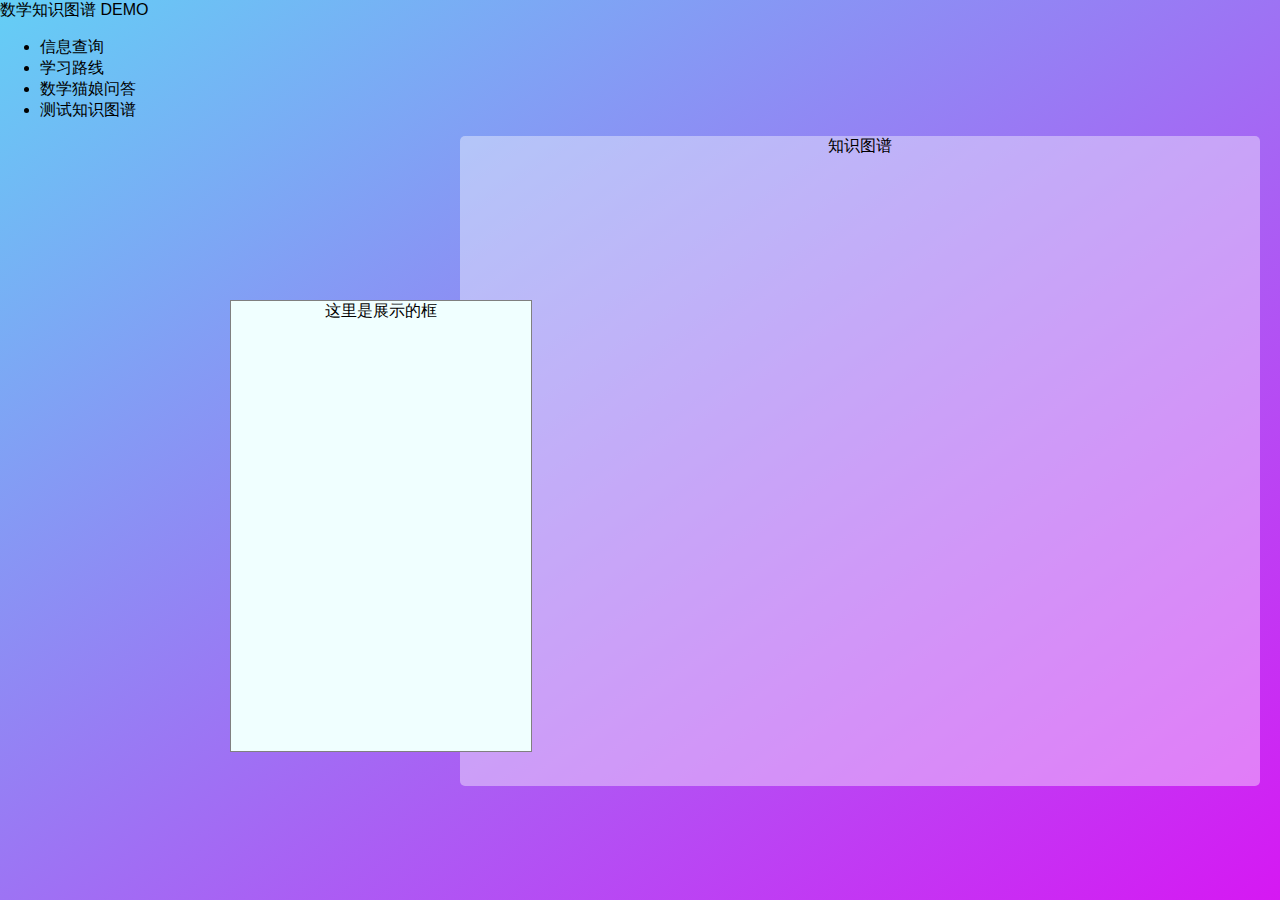
==== commit 341123ed: "增加视图接口" ====
--- a/Web/templates/index.html
+++ b/Web/templates/index.html
@@ -69,30 +69,12 @@
     <div class="container">
         <div class="info-bar">数学知识图谱<span class="demo"> DEMO</span></div>
         <ul class="button-bar">
-            <li onclick=recognizeEntities()>实体识别</li>
-            <li onclick=extractRelations()>关系抽取</li>
+            <li onclick=recognizeEntities()>信息查询</li>
+            <li onclick=extractRelations()>学习路线</li>
             <li onclick=recognizeEntities()>数学猫娘问答</li>
             <li id="askButton">测试知识图谱</li>
         </ul>
     </div>
-<!--    <div id="entityRecognition">-->
-<!--        <input type="text" id="entityInput" placeholder="输入文本进行实体识别">-->
-<!--        <button onclick=recognizeEntities()>实体识别</button>-->
-<!--        &lt;!&ndash;    javascrtpt:window.location.href='./testd3.html'&ndash;&gt;-->
-<!--    </div>-->
-
-<!--    <div id="relationExtraction">-->
-<!--        <input type="text" id="relationInput" placeholder="输入文本进行关系抽取">-->
-<!--        <button onclick=recognizeEntities()>关系抽取</button>-->
-<!--    </div>-->
-
-<!--    <div id="ask">-->
-<!--        <input type="text" id="askInput" placeholder="请输入您的问题">-->
-<!--&lt;!&ndash;        <button id="askButton">提交</button>&ndash;&gt;-->
-<!--    </div>-->
-<!--    <div id="studyRoute">-->
-<!--        <button onclick=recognizeEntities()>来规划您的学习路线吧</button>-->
-<!--    </div>-->
 
     <div id="graphContainer">
         知识图谱
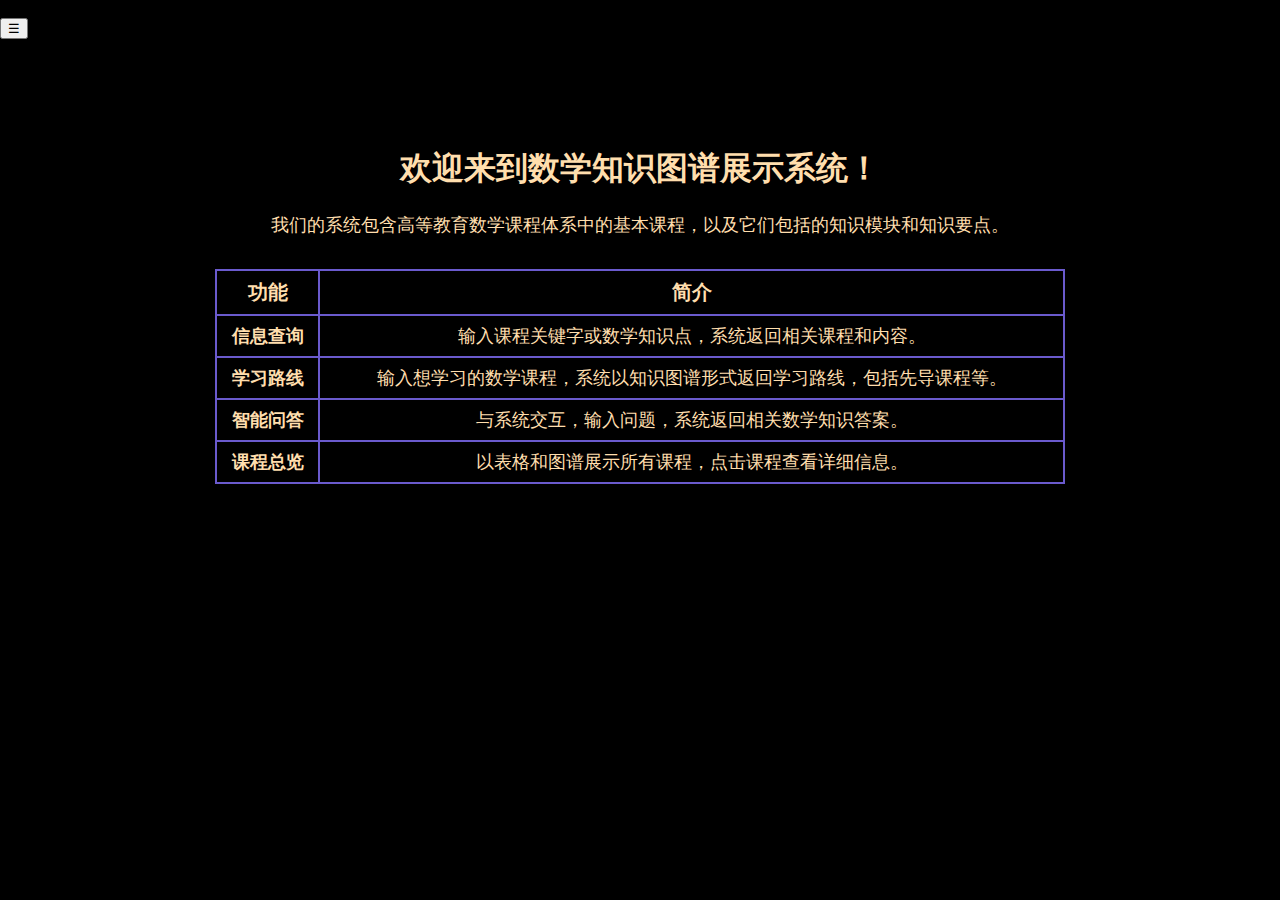
==== commit 765414f6: "完成项目" ====
--- a/Web/templates/index.html
+++ b/Web/templates/index.html
@@ -1,98 +1,253 @@
 <!DOCTYPE html>
 <html>
+
 <head>
+    {% load static %}
     <meta charset="UTF-8">
     <meta maximum-scale=1.0, user-scalable=0>
     <title>数学知识图谱展示</title>
     <style>
         /* CSS样式 */
-        @import "/static/css/option.css";/* 用于功能选择菜单的样式构建 */
-        html, body {
+        @import "/static/css/option.css";
+        @import "/static/css/button.css";
+
+        @font-face {
+            font-family: 'myfont';
+            src: url("/static/fonts/fonts2.woff2")format("woff2"),
+                url("/static/fonts/glyphicons-halflings-regular.woff")format("woff");
+            font-weight: 400;
+            font-display: auto;
+            font-style: normal;
+        }
+
+        /* 用于功能选择菜单的样式构建 */
+        html,
+        body {
             height: 100%;
             margin: 0;
             padding: 0;
         }
+
         body {
-            background-color: #E8E8E8;
+            background-color: #f2f2f2;
             font-family: Arial, sans-serif;
             margin: 0;
             padding: 0;
-            background-image: linear-gradient(to bottom right, rgba(0, 187, 255, 0.57), #d618f3);
+            background: #000000;
+            /*background-image: linear-gradient(to bottom right, rgba(82, 107, 147, 0.854), #35193e);*/
             background-repeat: no-repeat;
             background-size: 100% 100%;
             overflow: hidden;
         }
+
         #graphContainer {
             border-radius: 5px;
             width: 800px;
             height: 650px;
             margin: 16px auto;
             border: 0px solid #ccc;
-            background-color: rgba(255,255,255,0.4);
-            position: absolute;right: 20px;top: 120px;
-            text-align:center;
-        }
-        /*调整输入框的样式*/
-        #entityRecognition{
+            background-color: rgba(255, 255, 255, 0.9);
+            box-shadow: 0 4px 8px rgba(0, 0, 0, 0.1);
+            position: absolute;
+            right: 20px;
+            top: 100px;
+            text-align: center;
+            transition: background-color 0.3s ease;
+        }
+
+        #graphContainer:hover {
+            background-color: rgba(255, 255, 255, 1);
+            box-shadow: 0 8px 16px rgba(0, 0, 0, 0.2);
+        }
+
+        /*学习路线规划按钮*/
+        #studyRoute {
             margin: 10px auto;
-            width: 800px;
-            /*text-align: left;*/
-            position: absolute;left:20px;top: 50px;
-        }
-        /*调整输入框的样式*/
-        #relationExtraction{
-            margin: 10px auto;
-            width: 800px;
-            /*text-align: left;*/
-            position: absolute;left:20px;top: 100px;
-        }
-        /*调整输入框的样式*/
-        #ask{
-            margin: 10px auto;
-            width: 800px;
-            /*text-align: left;*/
-            position: absolute;left:20px;top: 150px;
-        }
-        /*学习路线规划按钮*/
-        #studyRoute{
-            margin: 10px auto;
-            position: absolute;left:170px;top: 200px;
-        }
+            position: absolute;
+            left: 170px;
+            top: 200px;
+        }
+
+        /* 新增的系统介绍模块样式 */
+        #systemIntro {
+            position: absolute;
+            left: 50%;
+            top: 100px;
+            width: 850px;
+            background-color: rgba(255, 255, 255, 0);
+            border-radius: 5px;
+            box-shadow: 0 4px 8px rgba(0, 0, 0, 0);
+            padding: 20px;
+            text-align: center;
+            transform: translateX(-50%);
+            transition: background-color 0.3s ease;
+            color: #FFDEAD;
+        }
+
+        #systemIntro:hover {
+            background-color: rgba(255, 255, 255, 0);
+            box-shadow: 0 8px 16px rgba(0, 0, 0, 0);
+        }
+
+        #systemIntro h2 {
+            font-size: 32px;
+            margin-bottom: 20px;
+        }
+
+        #systemIntro p {
+            font-size: 18px;
+            line-height: 1.6;
+            margin-bottom: 12px;
+        }
+
+        #systemIntro table {
+            width: 100%;
+            border-collapse: collapse;
+            margin-top: 30px;
+        }
+
+        #systemIntro td {
+            font-size: 18px;
+            padding: 8px;
+            border: 2px solid #6A5ACD;
+        }
+
+        #systemIntro th {
+            font-size: 20px;
+            font-weight: bold;
+            padding: 8px;
+        }
+
+        #systemIntro ul {
+            list-style: none;
+            padding: 0;
+            display: flex;
+            justify-content: center;
+        }
+
+        #systemIntro li {
+            font-size: 18px;
+            margin: 0 20px;
+        }
+
         input[type="text"] {
             width: 400px;
             padding: 8px;
             font-size: 16px;
         }
+        /* 添加动态背景的CSS动画 */
+        .background {
+            width: 100%;
+            height: 100%;
+            position: absolute;
+            top: 0;
+            left: 0;
+            background-image: url("/static/img/index.jpg");
+            /* 如果图片名称不同，请替换为实际的图片名称 */
+            background-size: cover;
+            /* 确保背景图片填充整个容器 */
+            animation: moveBackground 20s linear infinite;
+            /* 背景动画 */
+            z-index: -1;
+            /* 将背景放置在其他内容后面 */
+        }
+
+        @keyframes moveBackground {
+            0% {
+                background-position: 0 0;
+                /*transform: rotate(0deg);*/
+            }
+
+            50% {
+                /*background-position: 0 0;
+                /*transform: rotate(180deg);*/
+            }
+
+            100% {
+                background-position: 2000px 2000px;
+                /* 根据需要调整背景移动的距离
+                /*transform: rotate(360deg);*/
+            }
+        }
     </style>
+
 </head>
+
 <body>
+<div class="background"></div>
     <div class="container">
-        <div class="info-bar">数学知识图谱<span class="demo"> DEMO</span></div>
-        <ul class="button-bar">
-            <li onclick=recognizeEntities()>信息查询</li>
-            <li onclick=extractRelations()>学习路线</li>
-            <li onclick=recognizeEntities()>数学猫娘问答</li>
-            <li id="askButton">测试知识图谱</li>
+        <div class="info-bar">
+            <button id="toggleBtn" onclick=displayBar()>&#9776 </button>
+            <span class="cssFont_1" style="font-family:'myfont', cursive">Mathematic Knowledge Graph</span>
+            <span class="demo" style="font-family:'myfont', cursive"> DEMO</span>
+        </div>
+        <ul class="button-bar" id="navbar">
+            <!-- 课程信息查询(精确查询)  数学知识查询(模糊匹配)          -->
+            <li class="content" onclick="goToQuery()">&#10148 信息查询</li>
+            <li onclick="goToStudyRoute()">&#1421 学习路线</li>
+            <li onclick="goToQuestionAnswer()">&#9729 智能问答</li>
+            <li onclick="goToCoursesOverview()">&#10050 课程总览</li>
         </ul>
     </div>
 
-    <div id="graphContainer">
-        知识图谱
-        <!--知识图谱展示部分-->
-        <svg width="800" height="600"></svg>
-    </div>
-<!--    用于显示结点详细内容的框-->
-    <div style="width:300px;height:450px;border:1px solid gray;position:absolute;top:300px;left:230px;background-color: azure;text-align:center;">
-        这里是展示的框
-        <span id="xxx"></span>
-    </div>
-
-<!--<script-->
-<script src="https://d3js.org/d3.v5.min.js"></script>
-<script type="text/javascript" src="/static/js/drawnodes.js"></script>
-<script src="/static/js/relationExtraction.js"></script>
-<script src="/static/js/entityRecognition.js"></script>
-<script src="/static/js/graph.js"></script>
-
+    <!-- 系统介绍模块 -->
+    <div id="systemIntro">
+        <h2>欢迎来到数学知识图谱展示系统！</h2>
+        <p>我们的系统包含高等教育数学课程体系中的基本课程，以及它们包括的知识模块和知识要点。</p>
+        <table>
+            <tr>
+                <th style="border: 2px solid #6A5ACD;">功能</th>
+                <th style="border: 2px solid #6A5ACD;">简介</th>
+            </tr>
+            <tr>
+                <td style="font-weight:bold">信息查询</td>
+                <td>输入课程关键字或数学知识点，系统返回相关课程和内容。</td>
+            </tr>
+            <tr>
+                <td style="font-weight:bold">学习路线</td>
+                <td>输入想学习的数学课程，系统以知识图谱形式返回学习路线，包括先导课程等。</td>
+            </tr>
+            <tr>
+                <td style="font-weight:bold">智能问答</td>
+                <td>与系统交互，输入问题，系统返回相关数学知识答案。</td>
+            </tr>
+            <tr>
+                <td style="font-weight:bold">课程总览</td>
+                <td>以表格和图谱展示所有课程，点击课程查看详细信息。</td>
+            </tr>
+        </table>
+    </div>
+    <div class="light1" onclick="goToQuery()">
+        <div></div>
+        <div></div>
+        <div></div>
+        <div></div>
+        信息查询
+    </div>
+    <div class="light2" onclick="goToStudyRoute()">
+        <div></div>
+        <div></div>
+        <div></div>
+        <div></div>
+        学习路线
+    </div>
+    <div class="light3" onclick="goToQuestionAnswer()">
+        <div></div>
+        <div></div>
+        <div></div>
+        <div></div>
+        智能问答
+    </div>
+    <div class="light4" onclick="goToCoursesOverview()">
+        <div></div>
+        <div></div>
+        <div></div>
+        <div></div>
+        课程总览
+    </div>
+    <!-- <script -->
+    <script src="/static/js/toggle.js"></script>
+    <script src="/static/js/createreq.js"></script>
 </body>
-</html>
+
+</html>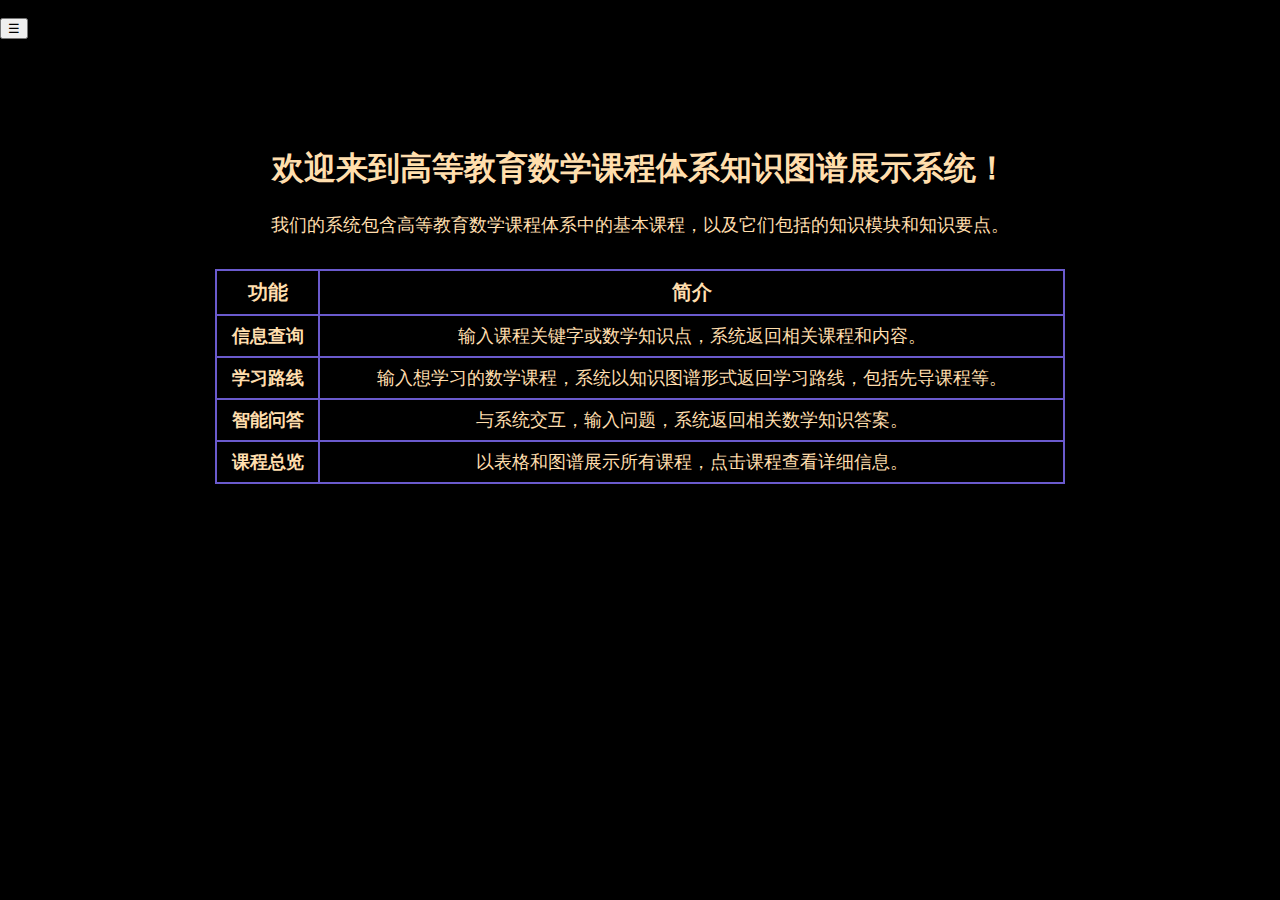
==== commit 0e8ded20: "Version 1.0" ====
--- a/Web/templates/index.html
+++ b/Web/templates/index.html
@@ -5,7 +5,7 @@
     {% load static %}
     <meta charset="UTF-8">
     <meta maximum-scale=1.0, user-scalable=0>
-    <title>数学知识图谱展示</title>
+    <title>高等教育数学课程体系知识图谱展示</title>
     <style>
         /* CSS样式 */
         @import "/static/css/option.css";
@@ -192,7 +192,7 @@
 
     <!-- 系统介绍模块 -->
     <div id="systemIntro">
-        <h2>欢迎来到数学知识图谱展示系统！</h2>
+        <h2>欢迎来到高等教育数学课程体系知识图谱展示系统！</h2>
         <p>我们的系统包含高等教育数学课程体系中的基本课程，以及它们包括的知识模块和知识要点。</p>
         <table>
             <tr>
